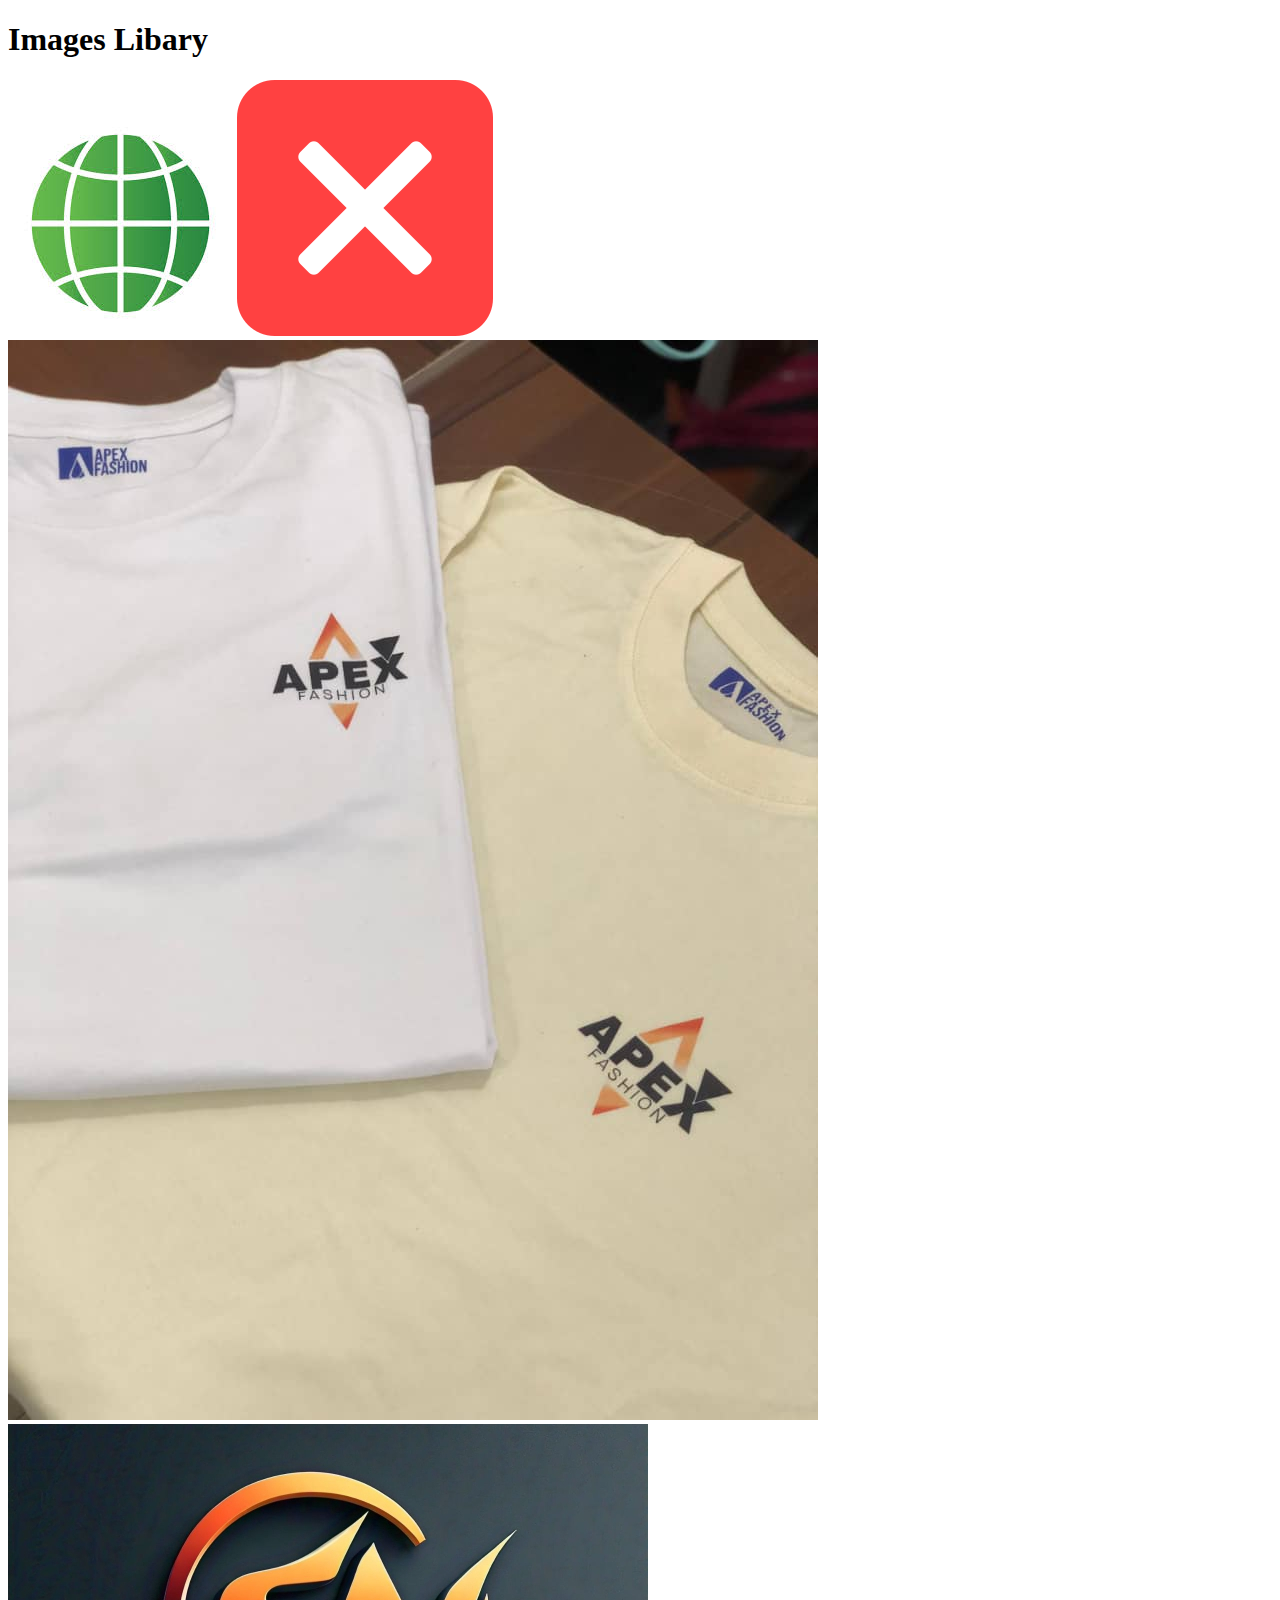
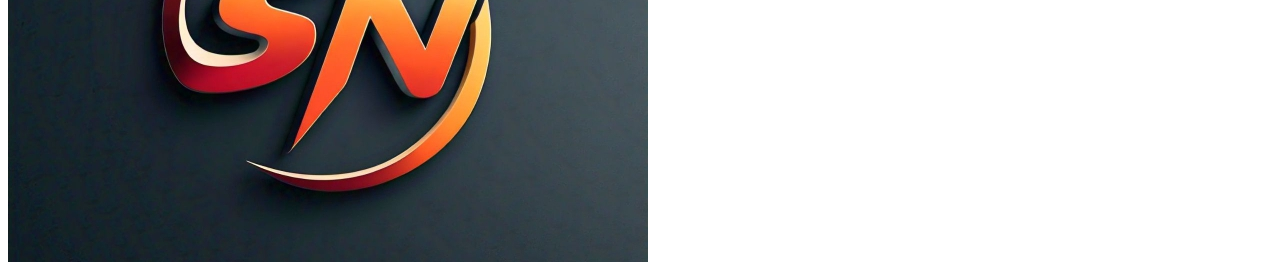
==== index.html @ 2c3d8dda "Update index.html" ====
<!DOCTYPE html>
<html lang="en">
<head>
  <meta charset="UTF-8">
  <meta name="viewport" content="width=device-width, initial-scale=1.0">
  <title>ShopNow Images Libary</title>
  <link rel="stylesheet" href="./style.css">
</head>
<body>
  <h1>Images Libary</h1>
  <img src="download (1).jpeg">
  <img src="close.png">
  <img src="apex1.jpg">
  <img src="IMG-20241201-WA0053_1.jpg">
</body>
</html>
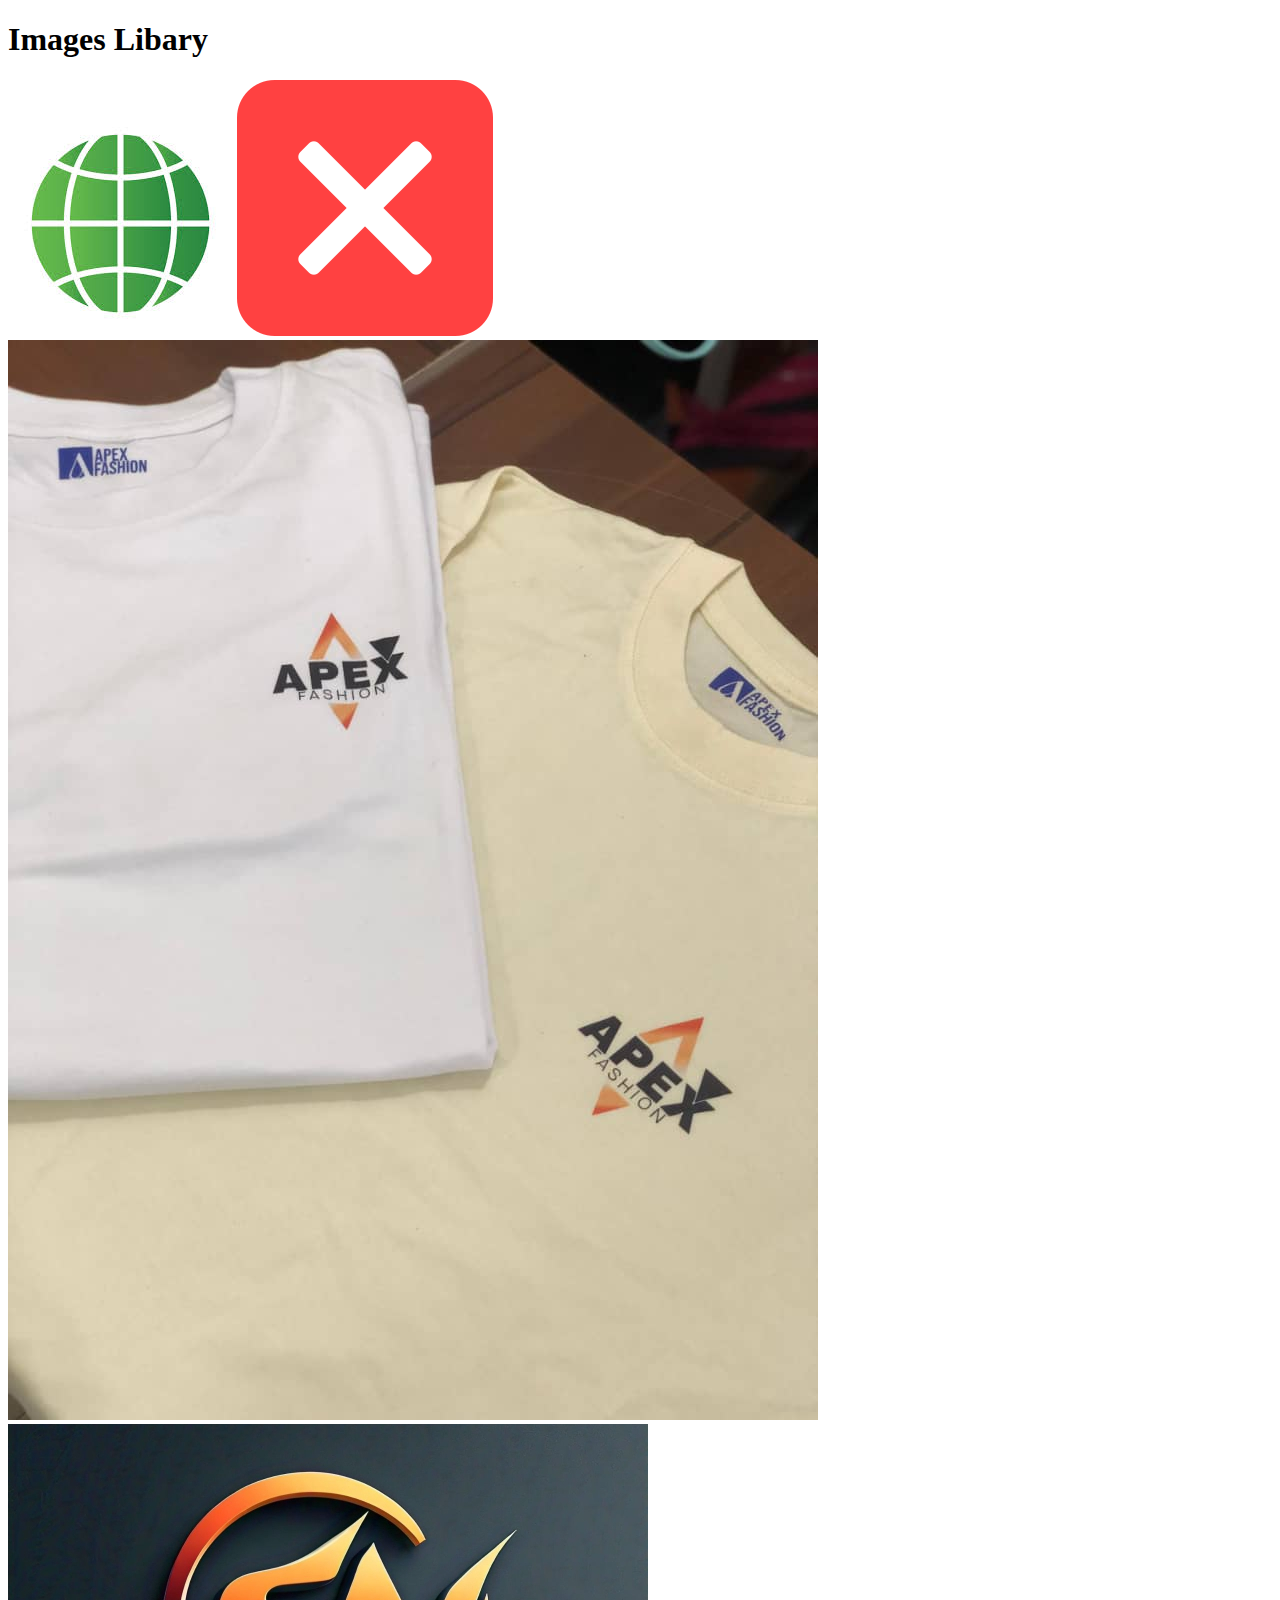
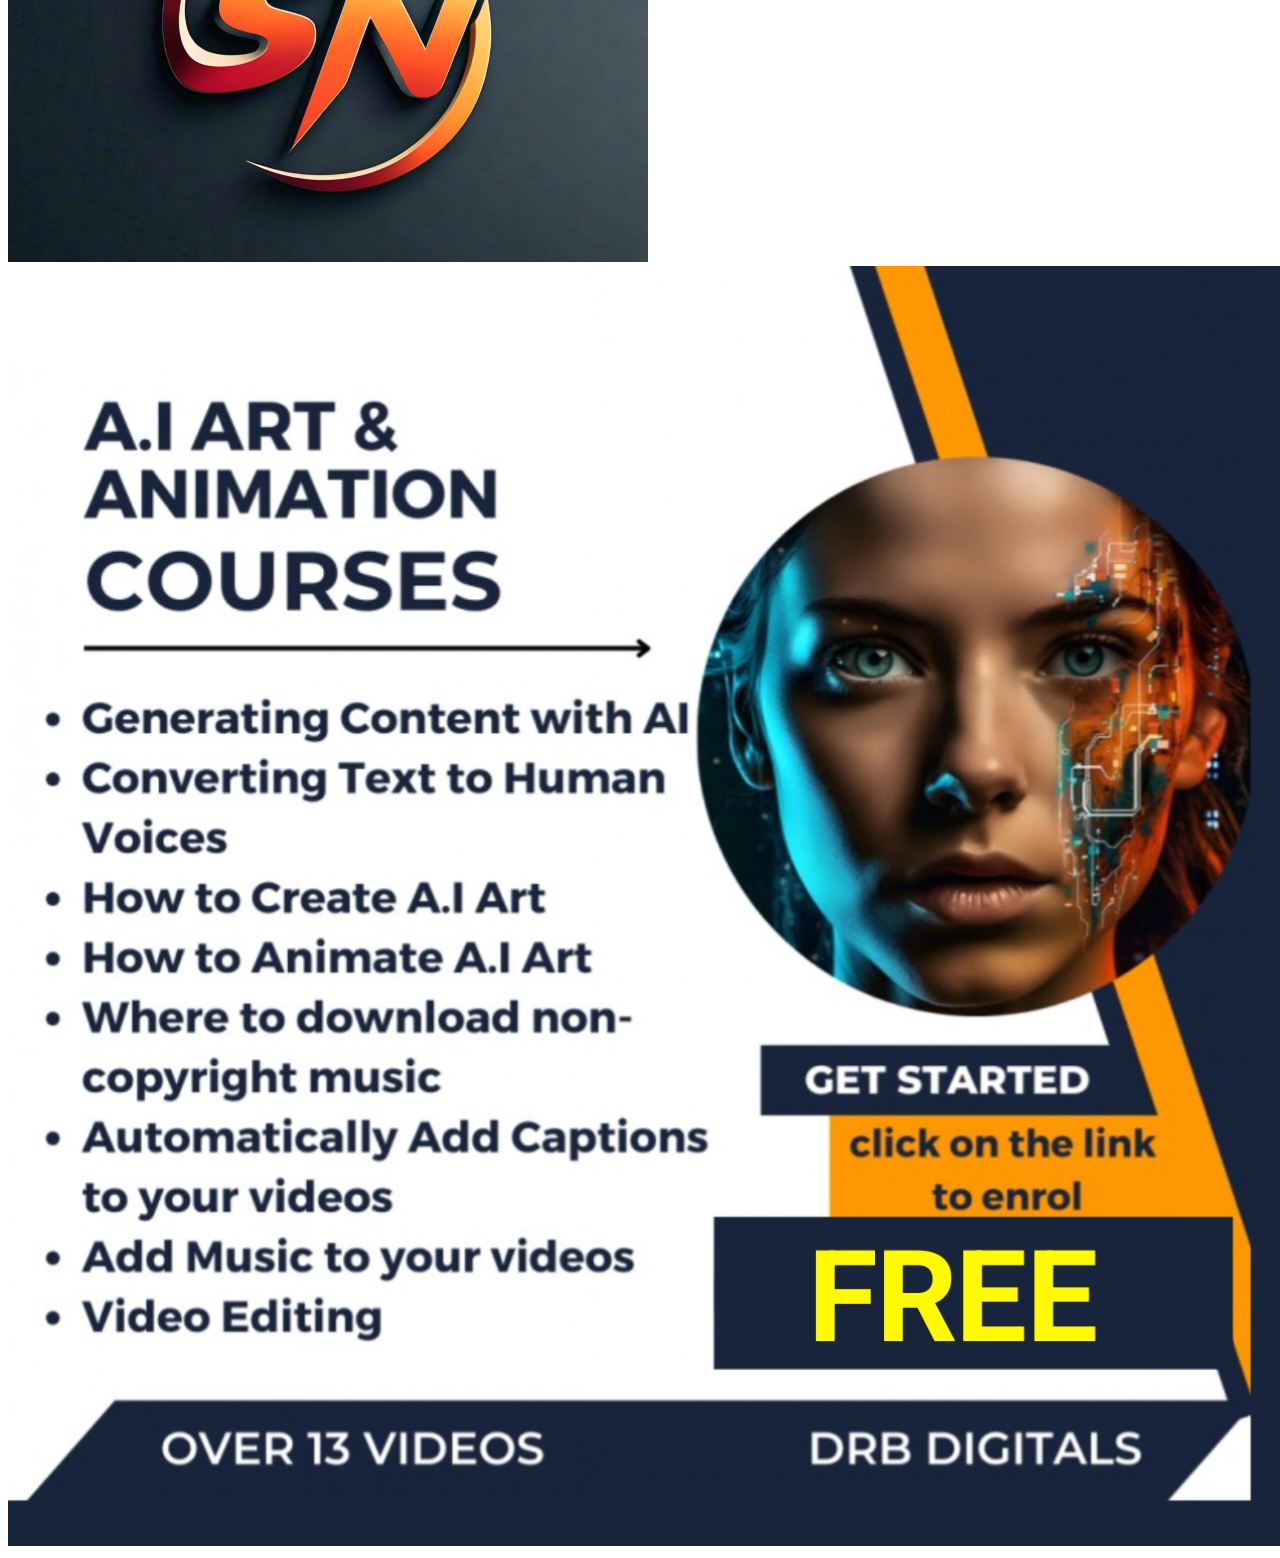
==== commit 6933be5b: "Update index.html" ====
--- a/index.html
+++ b/index.html
@@ -12,5 +12,6 @@
   <img src="close.png">
   <img src="apex1.jpg">
   <img src="IMG-20241201-WA0053_1.jpg">
+  <img src="ai-course.jpg">
 </body>
 </html>
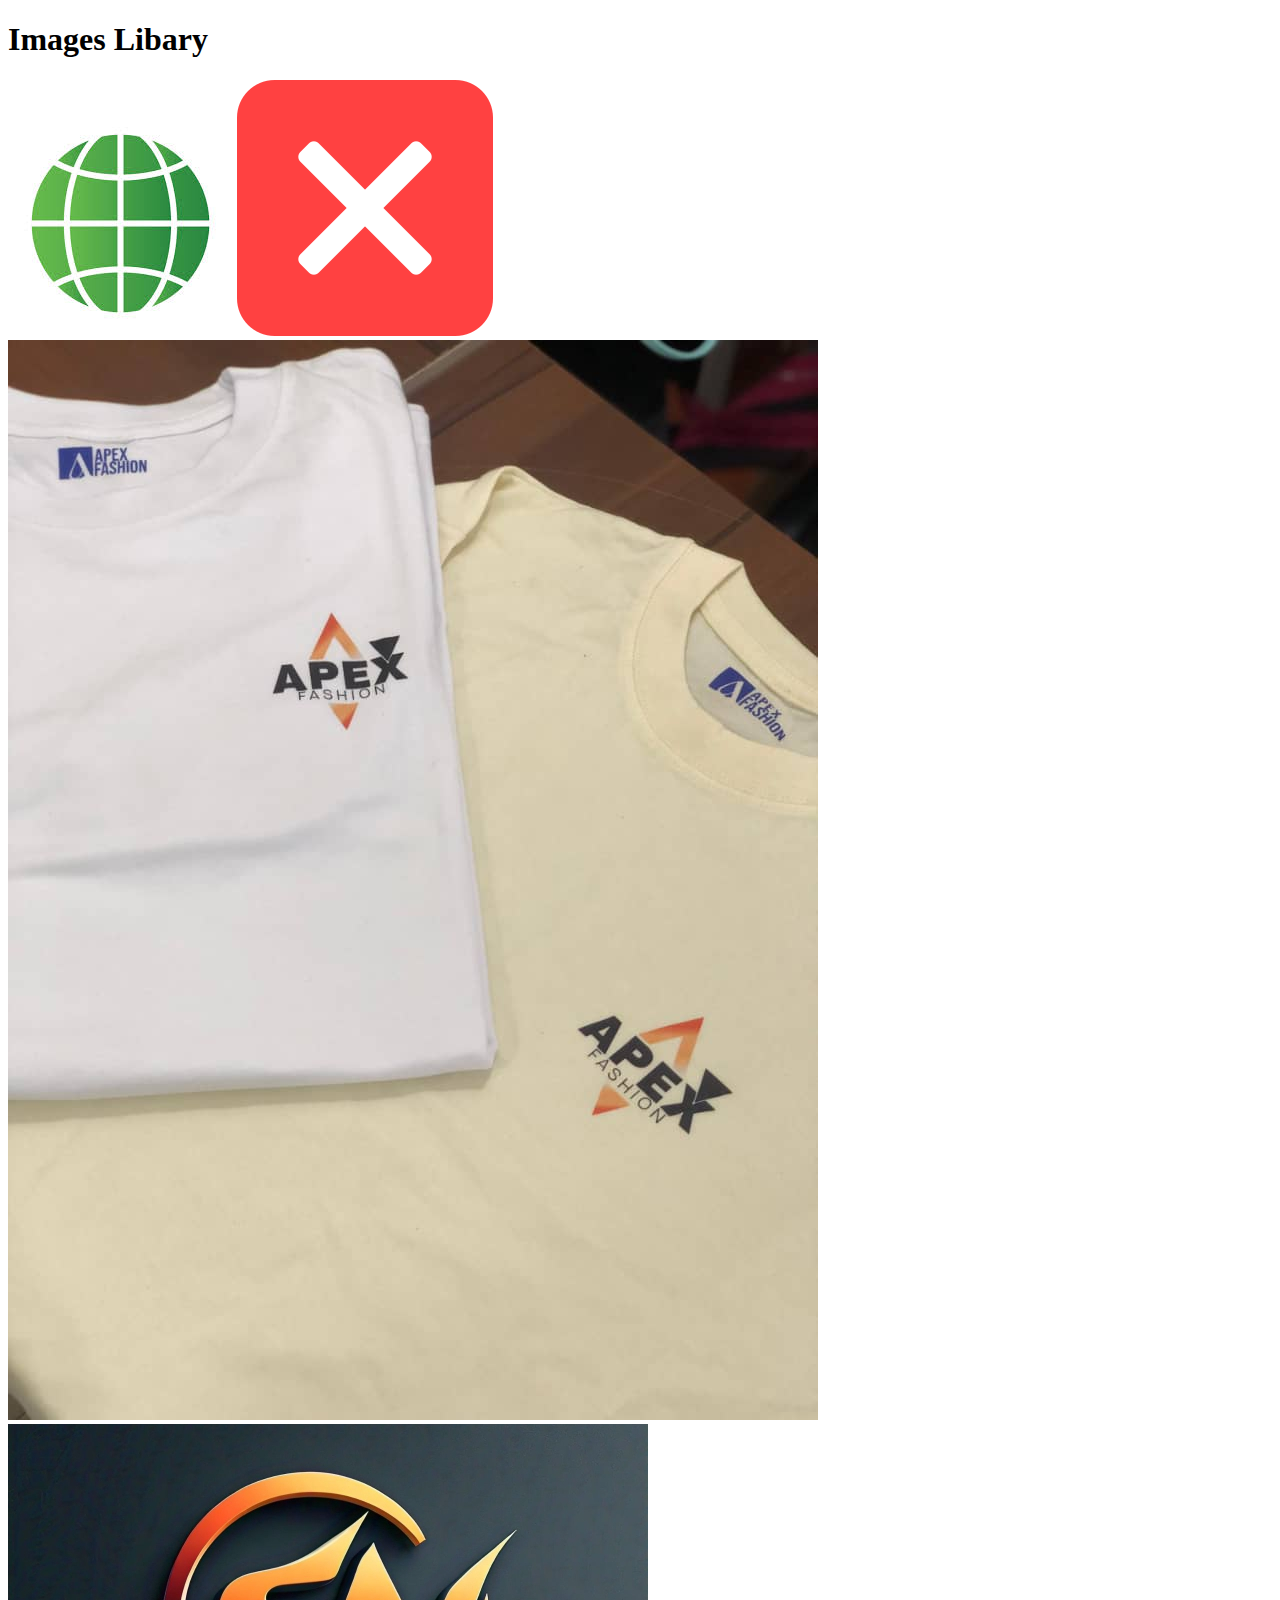
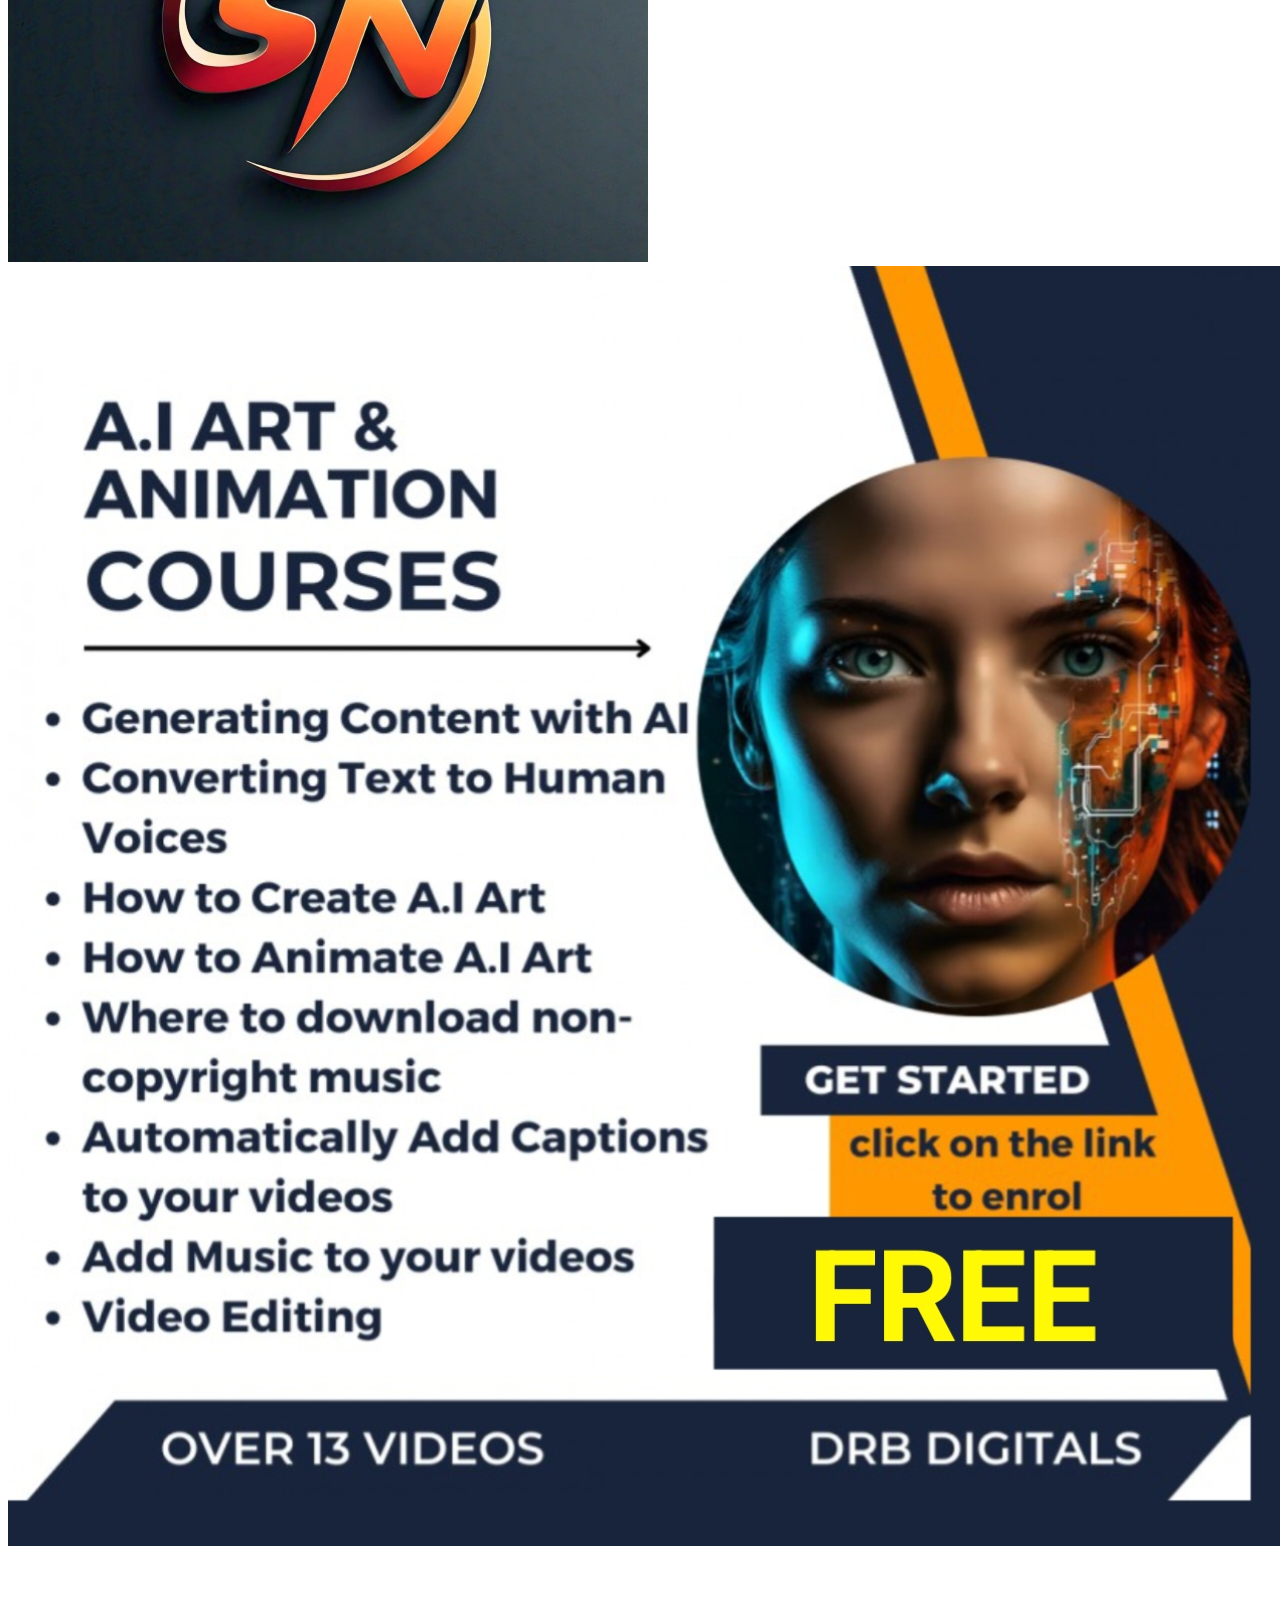
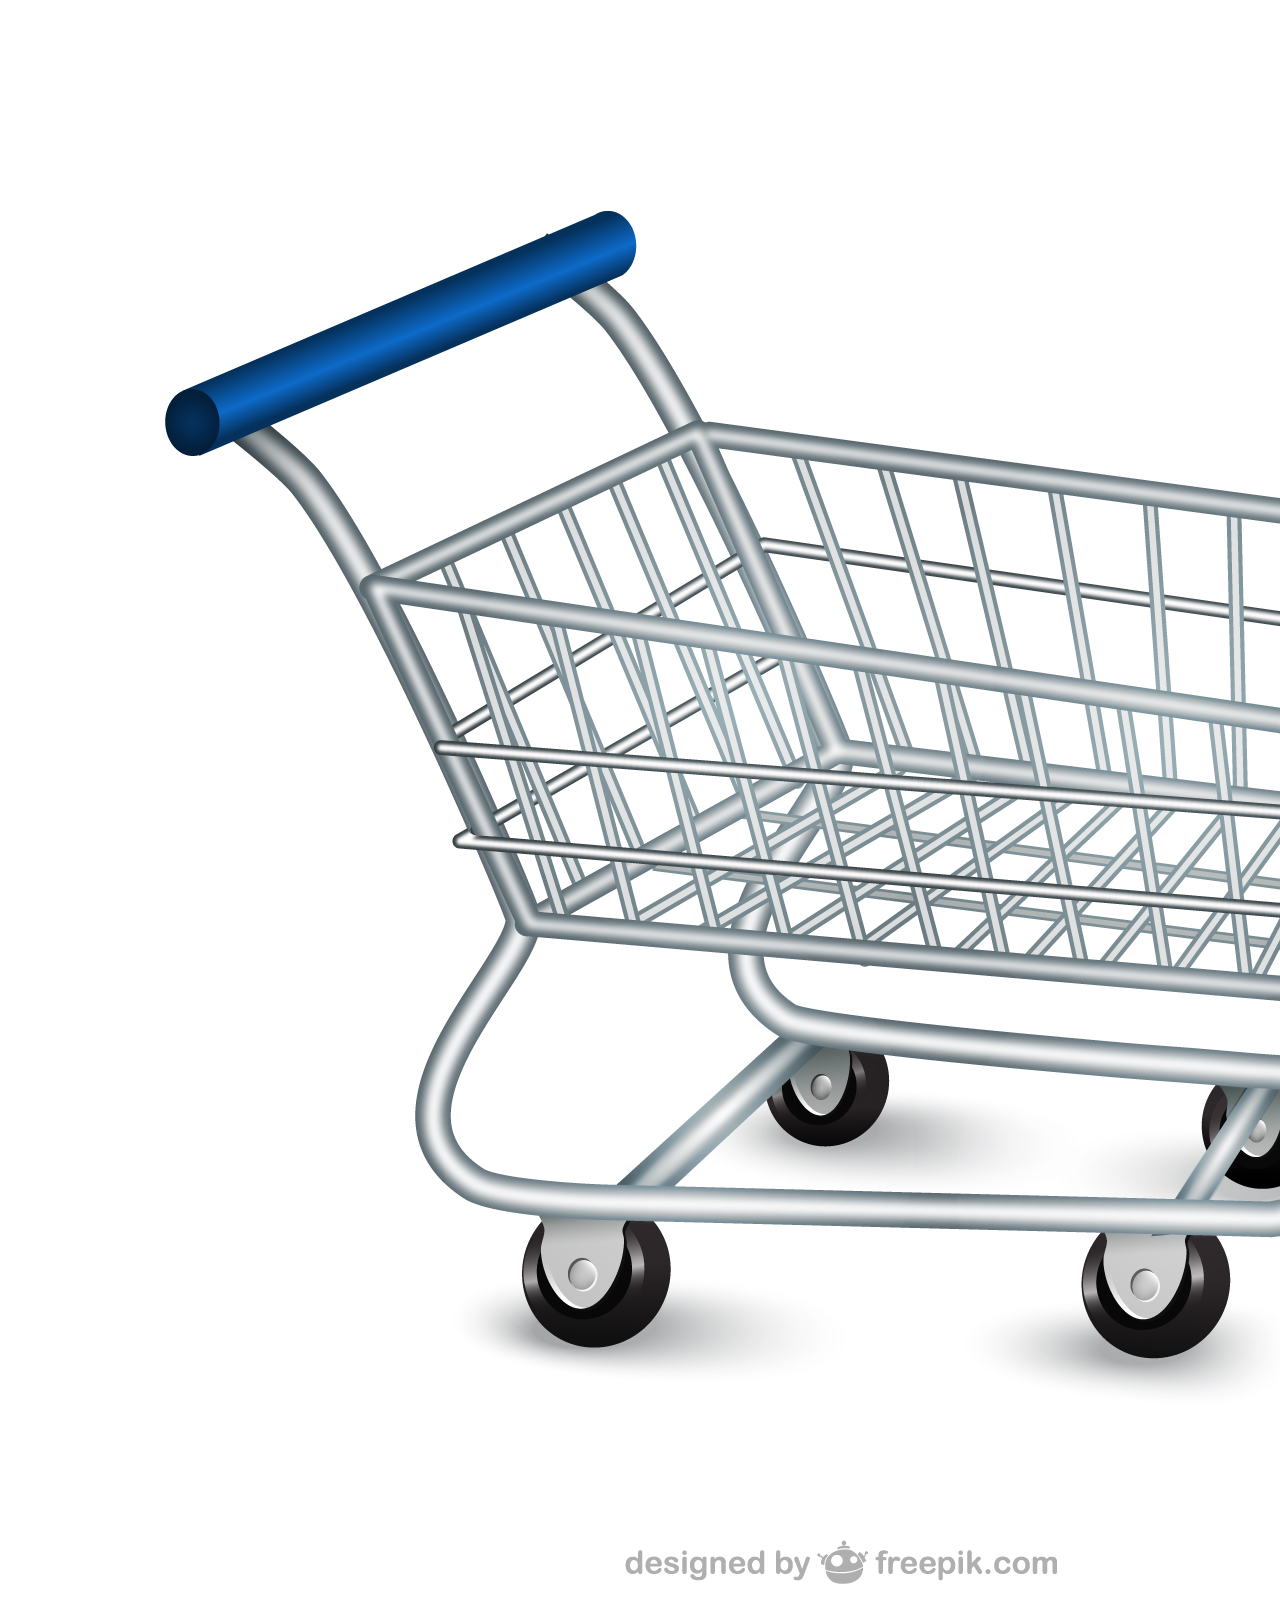
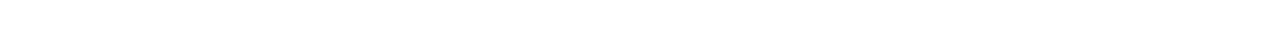
==== commit 344cc8b2: "Update index.html" ====
--- a/index.html
+++ b/index.html
@@ -13,5 +13,6 @@
   <img src="apex1.jpg">
   <img src="IMG-20241201-WA0053_1.jpg">
   <img src="ai-course.jpg">
+  <img src="cart.jpg">
 </body>
 </html>
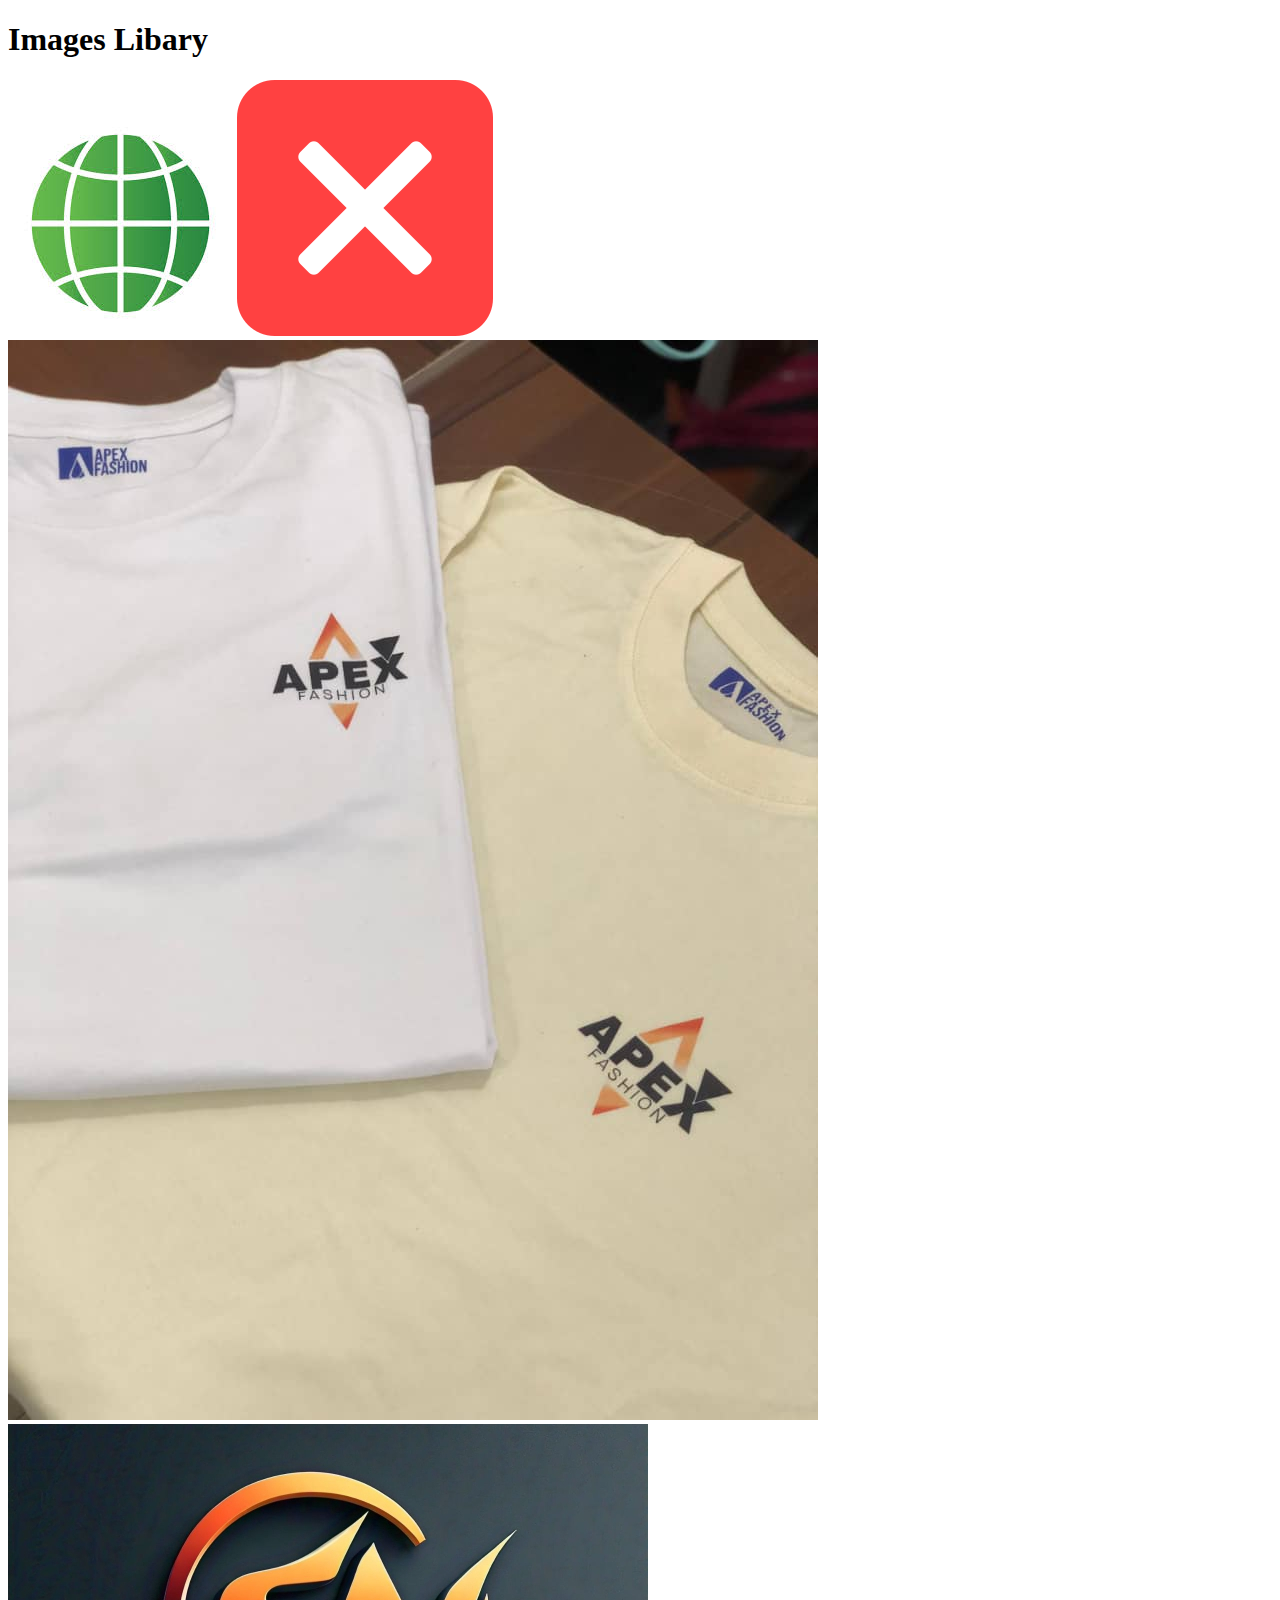
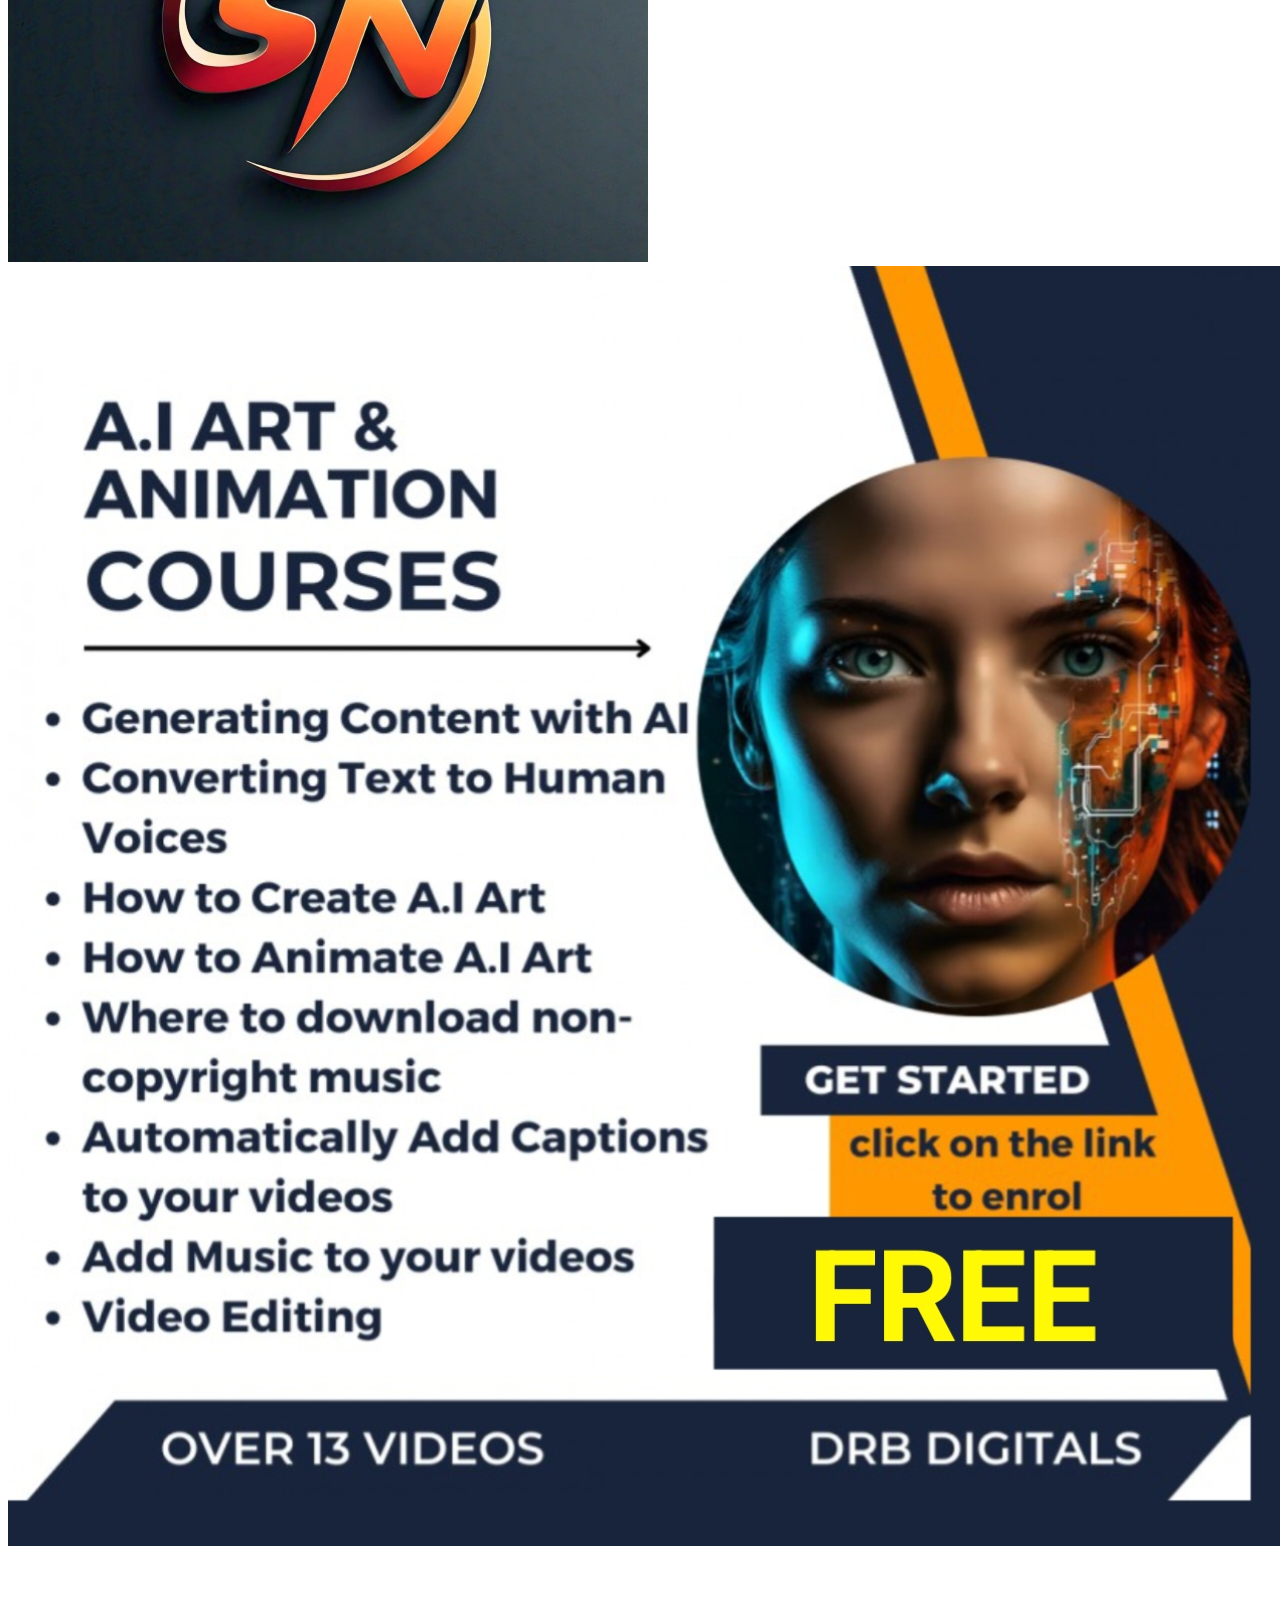
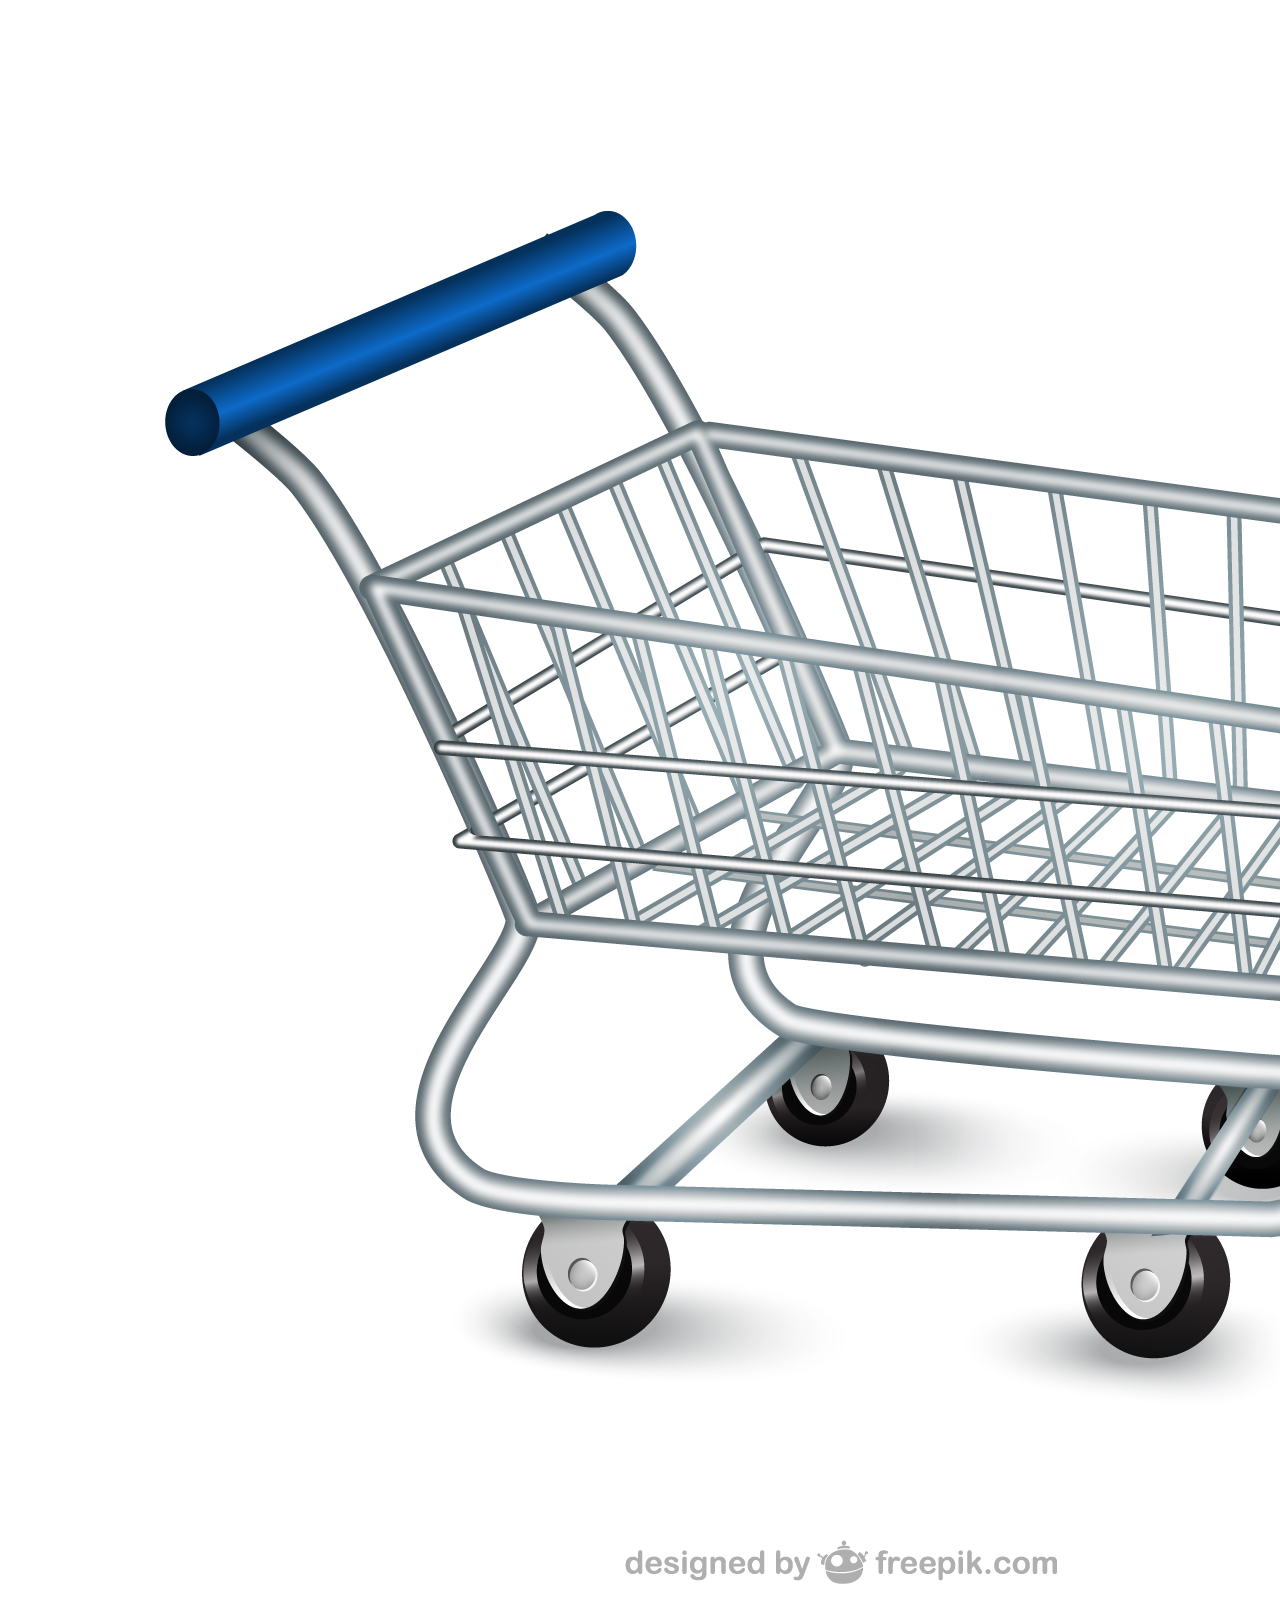
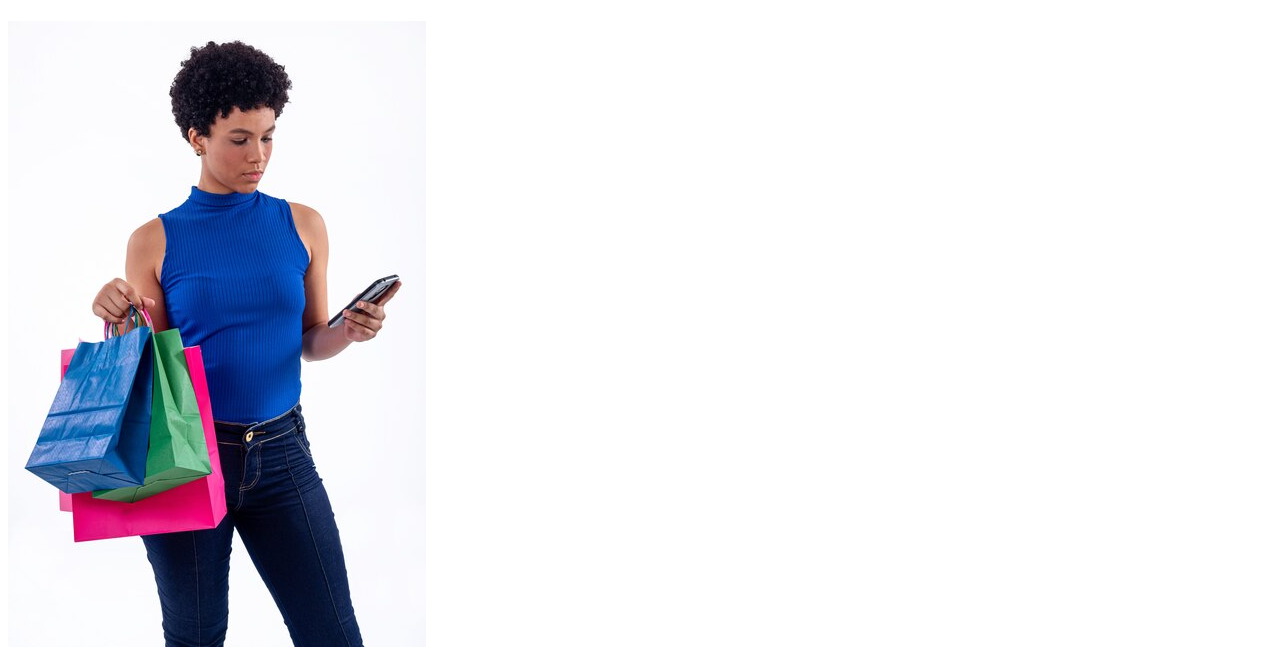
==== commit 38c80e06: "Update index.html" ====
--- a/index.html
+++ b/index.html
@@ -14,5 +14,6 @@
   <img src="IMG-20241201-WA0053_1.jpg">
   <img src="ai-course.jpg">
   <img src="cart.jpg">
+  <img src="heroimg.jpg">
 </body>
 </html>
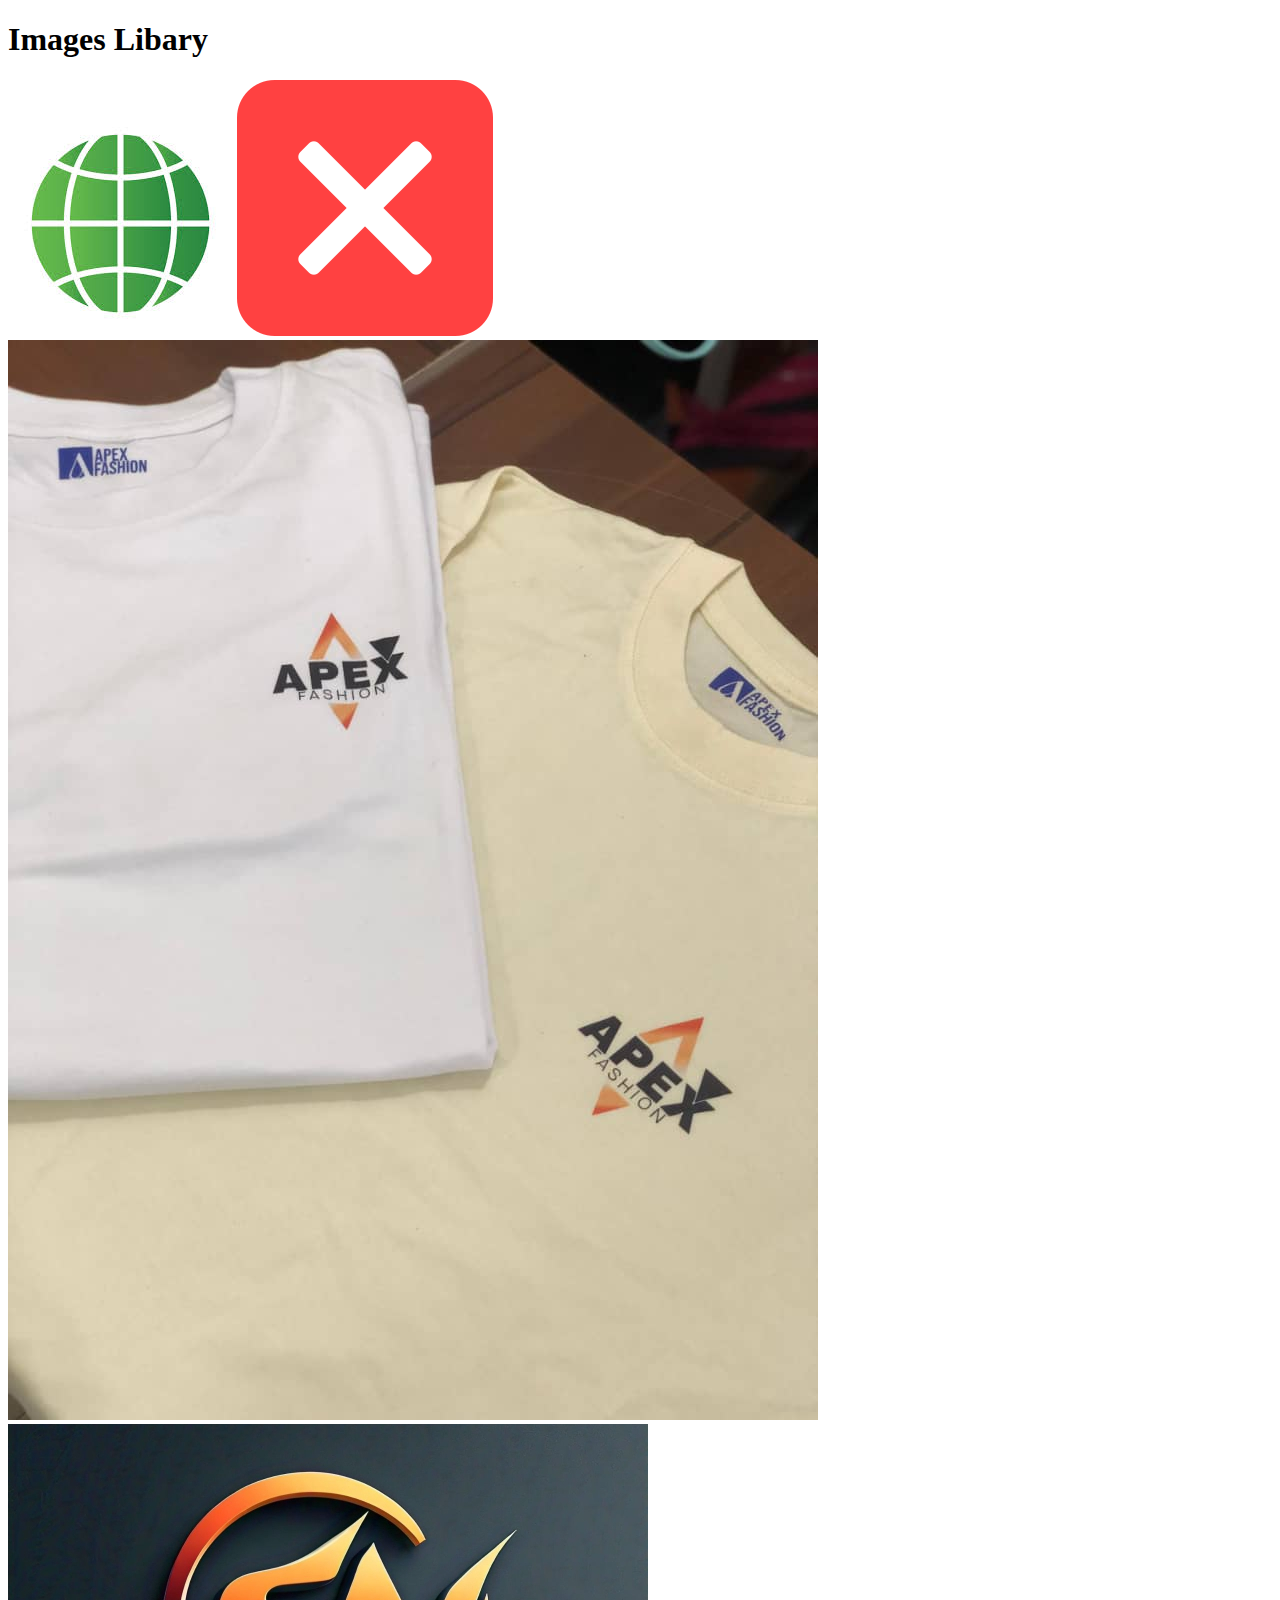
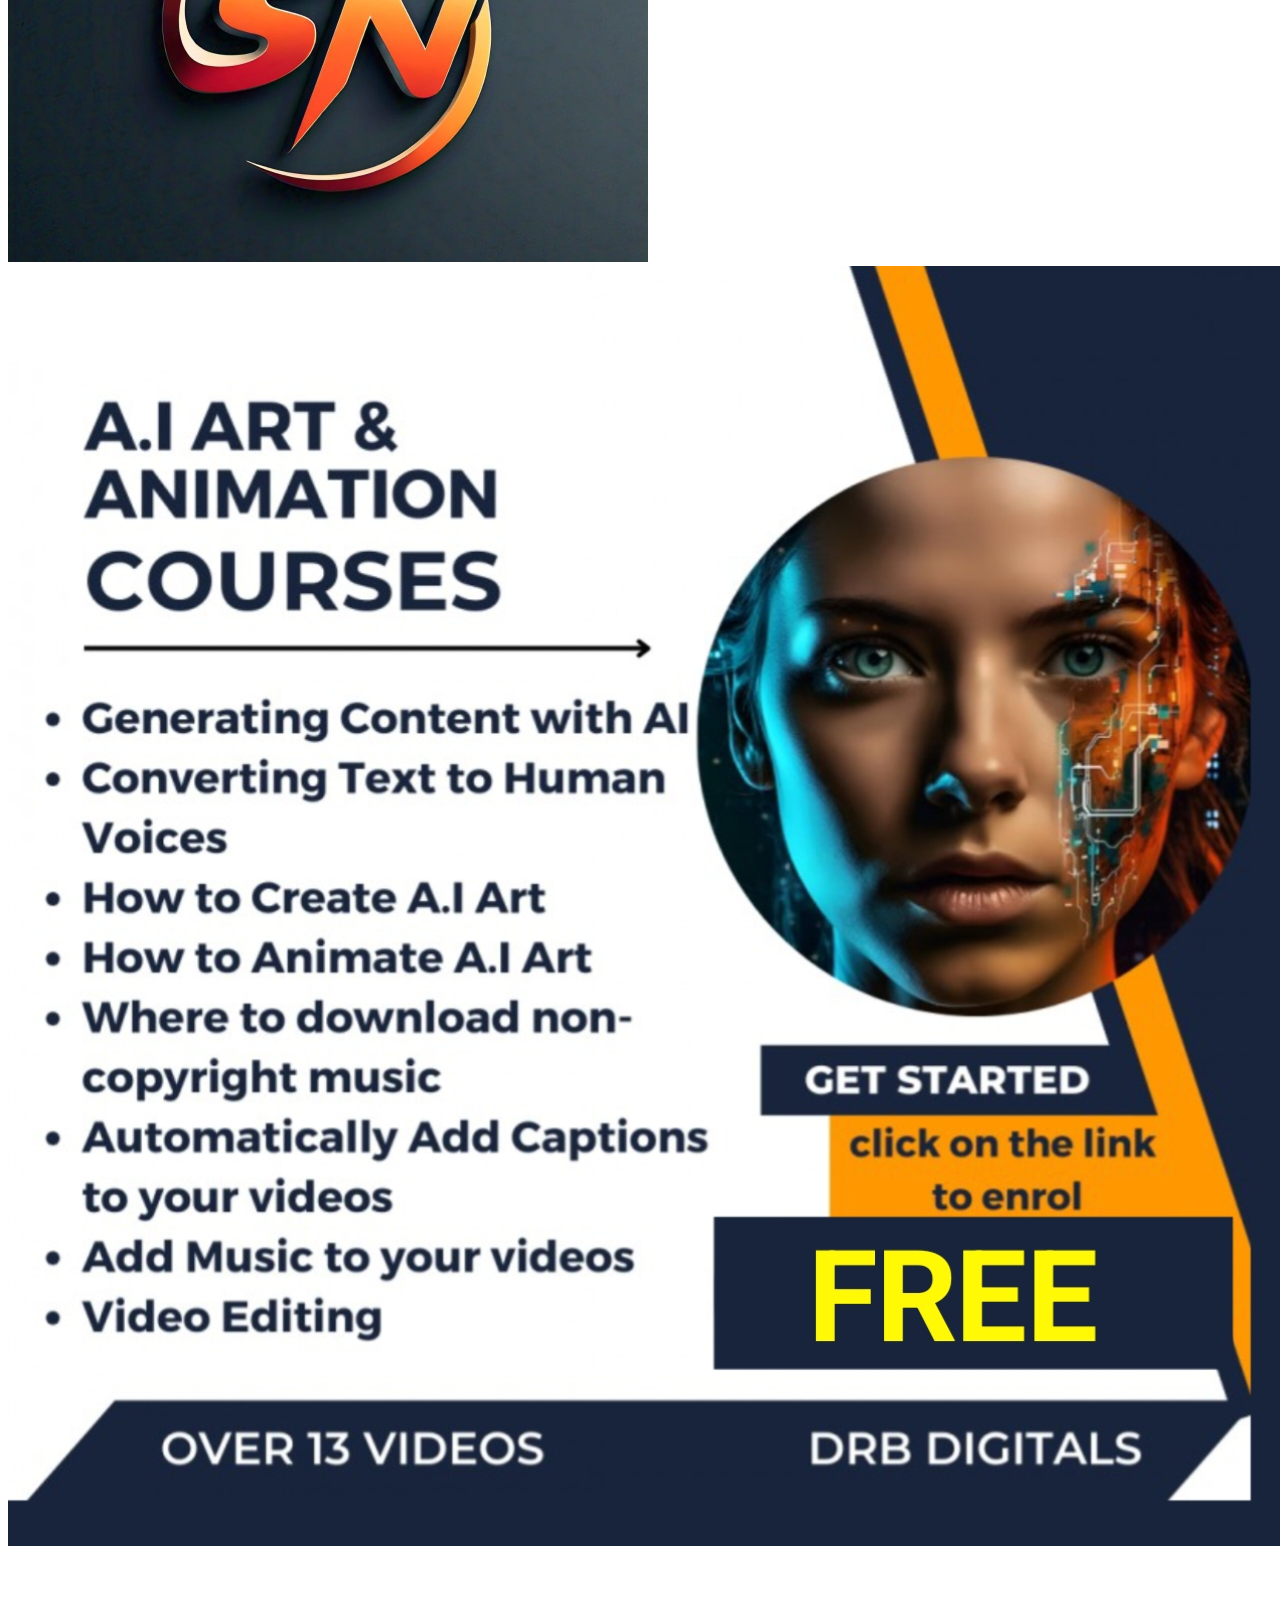
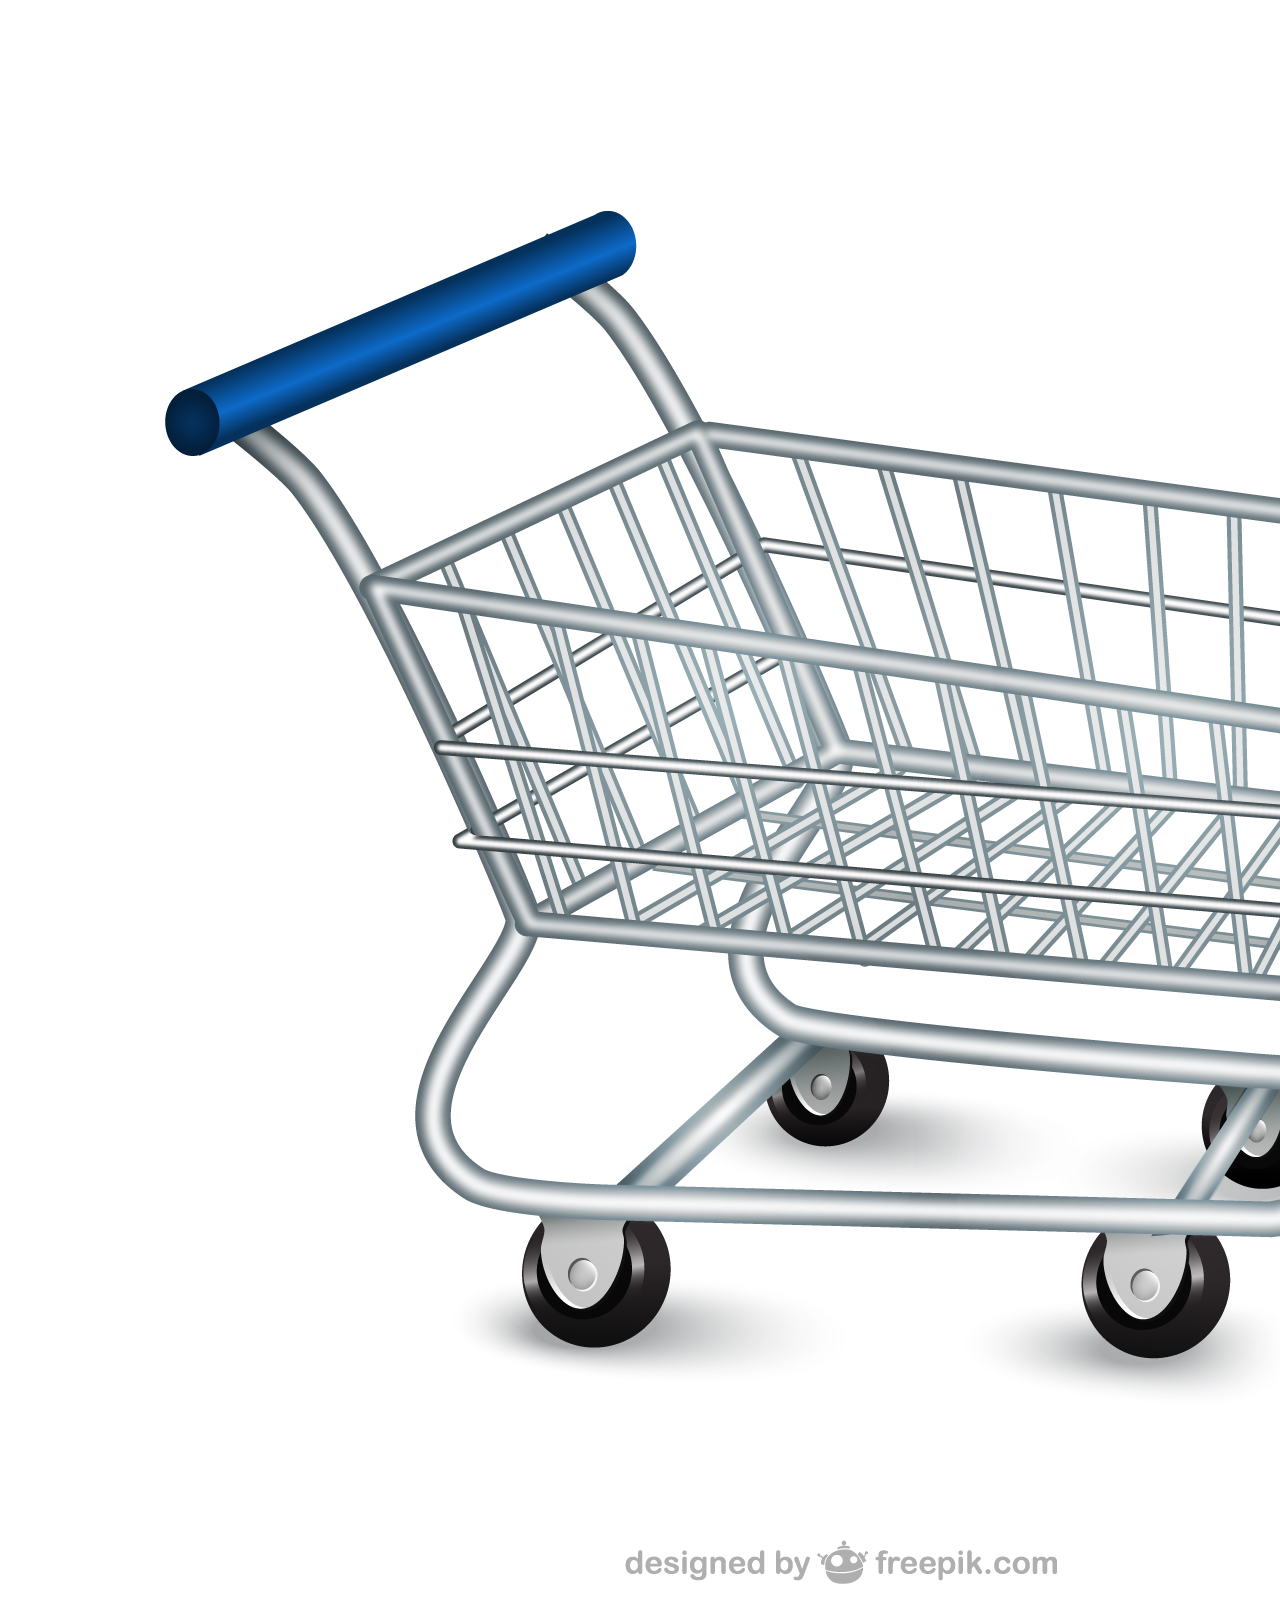
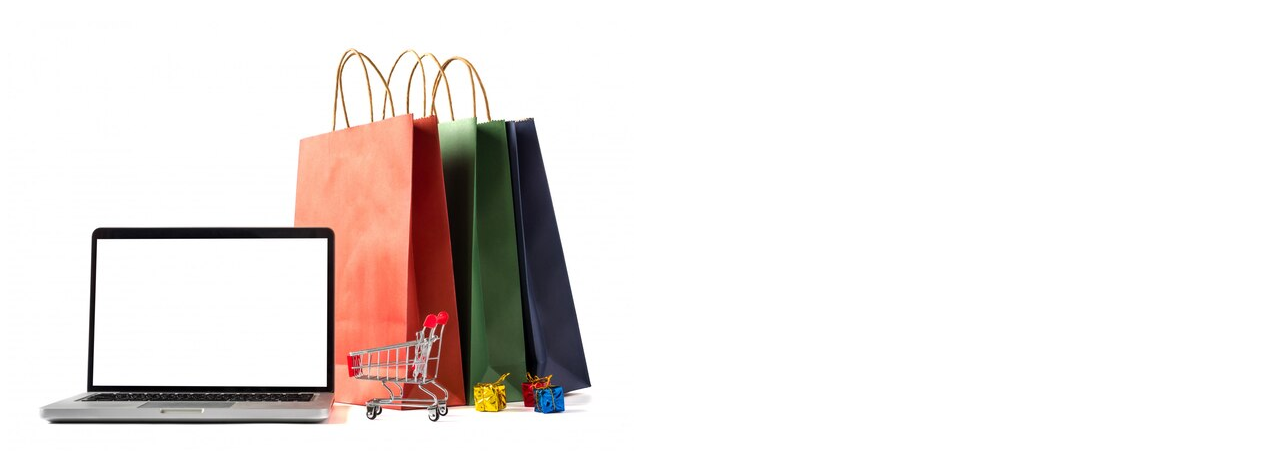
==== commit 21c83788: "Update index.html" ====
--- a/index.html
+++ b/index.html
@@ -14,6 +14,6 @@
   <img src="IMG-20241201-WA0053_1.jpg">
   <img src="ai-course.jpg">
   <img src="cart.jpg">
-  <img src="heroimg.jpg">
+  <img src="heroimgg.jpg">
 </body>
 </html>
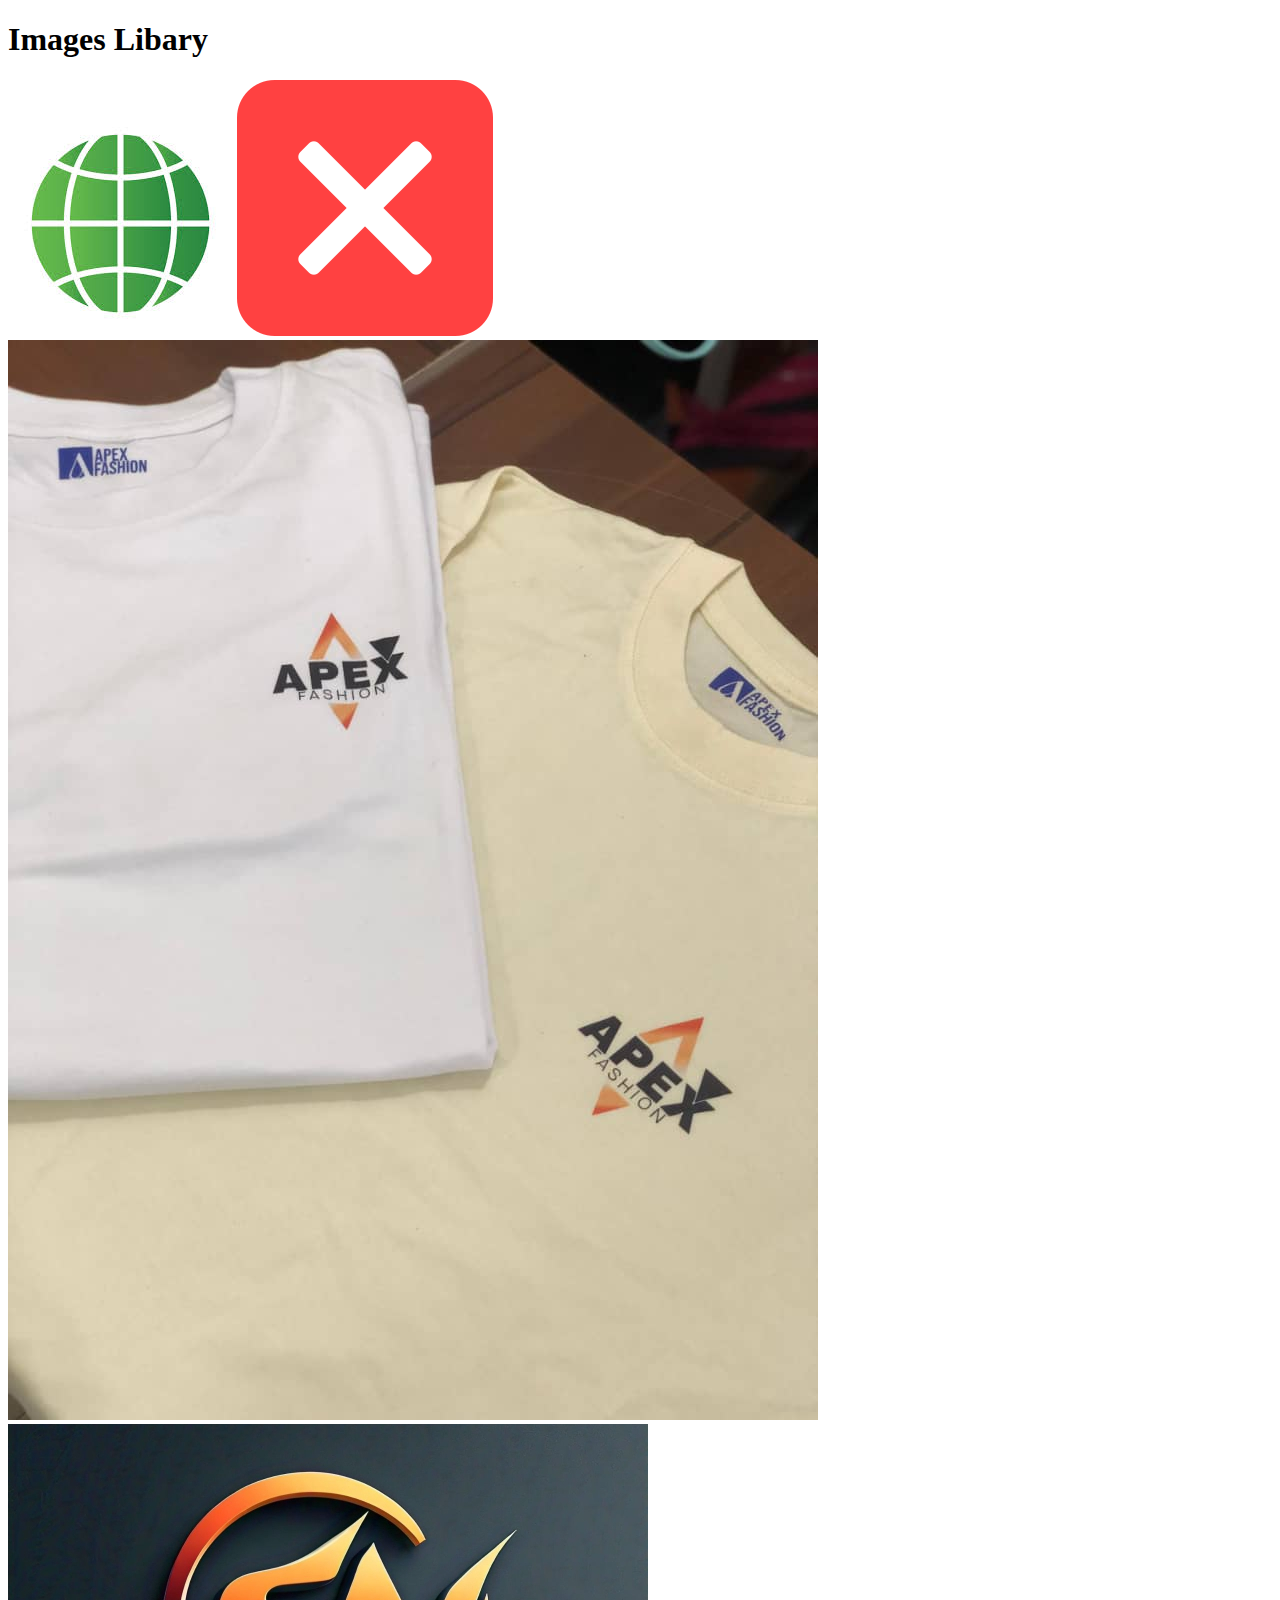
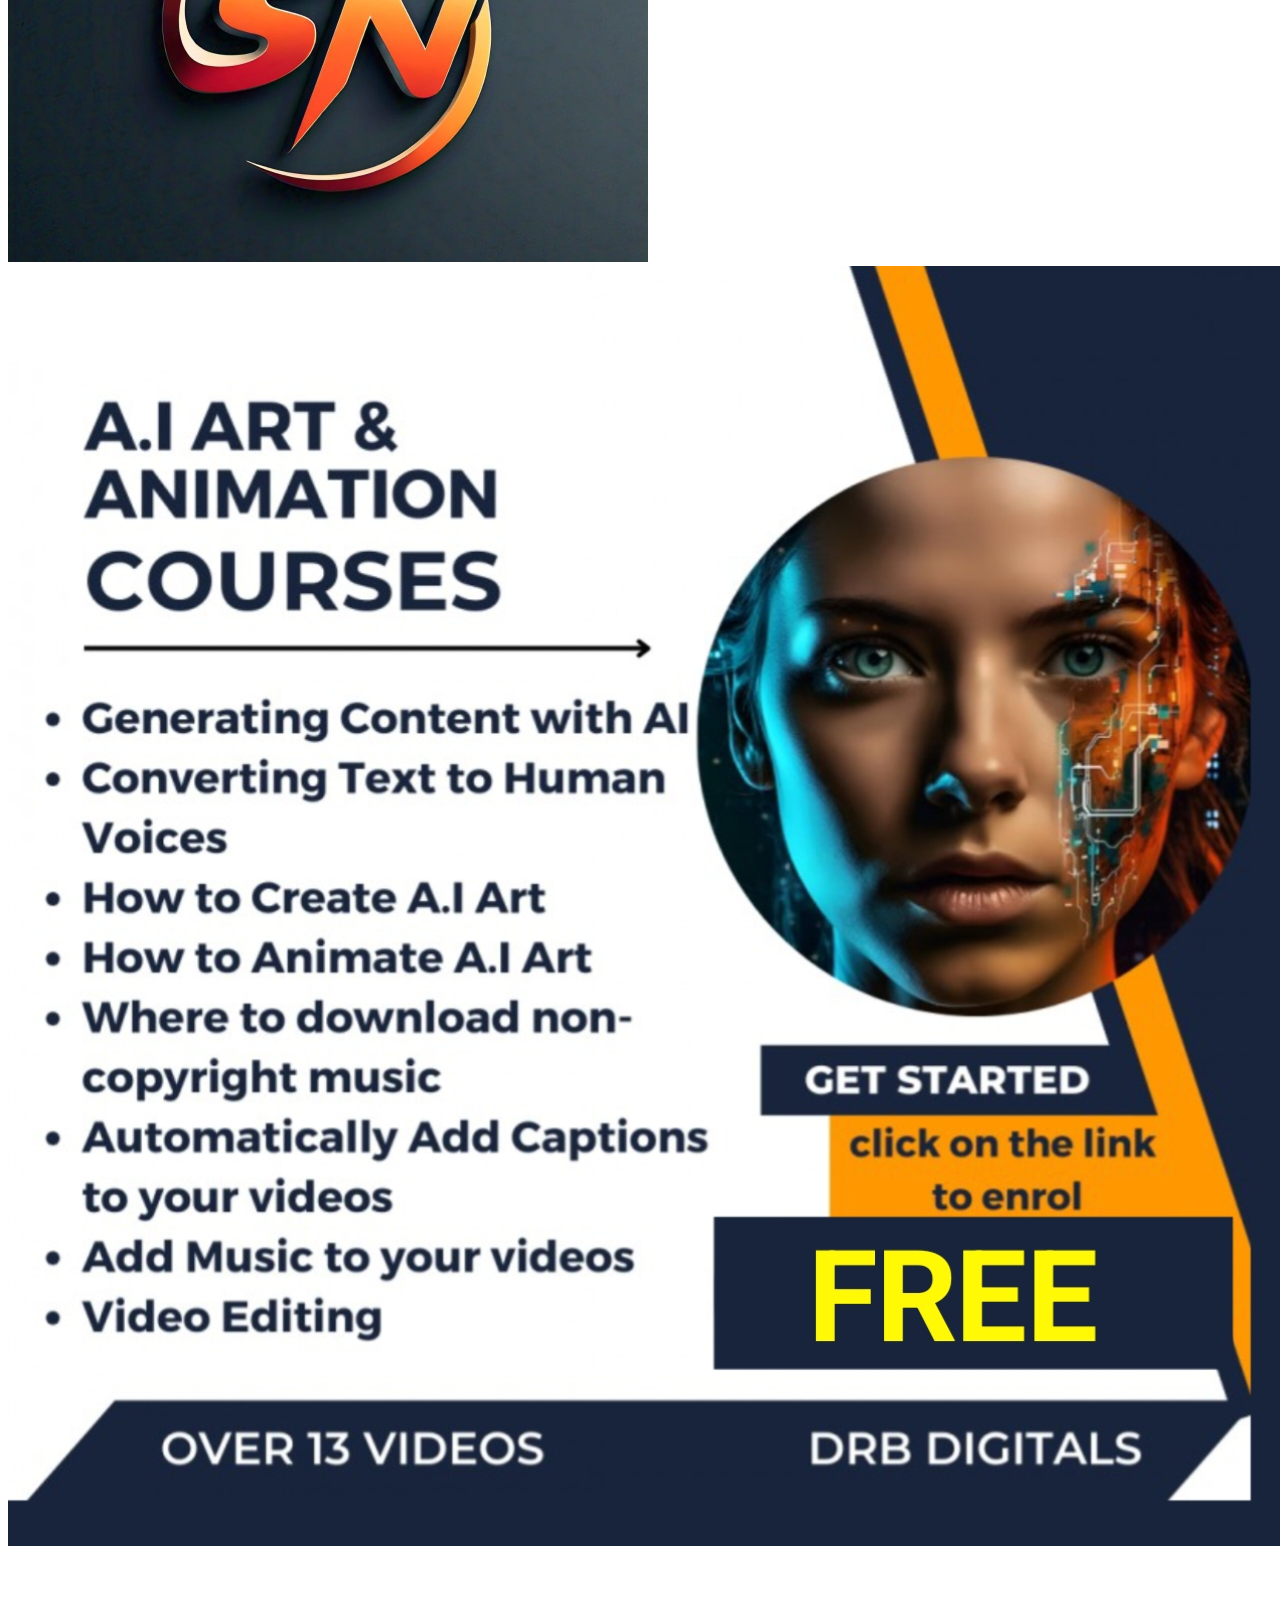
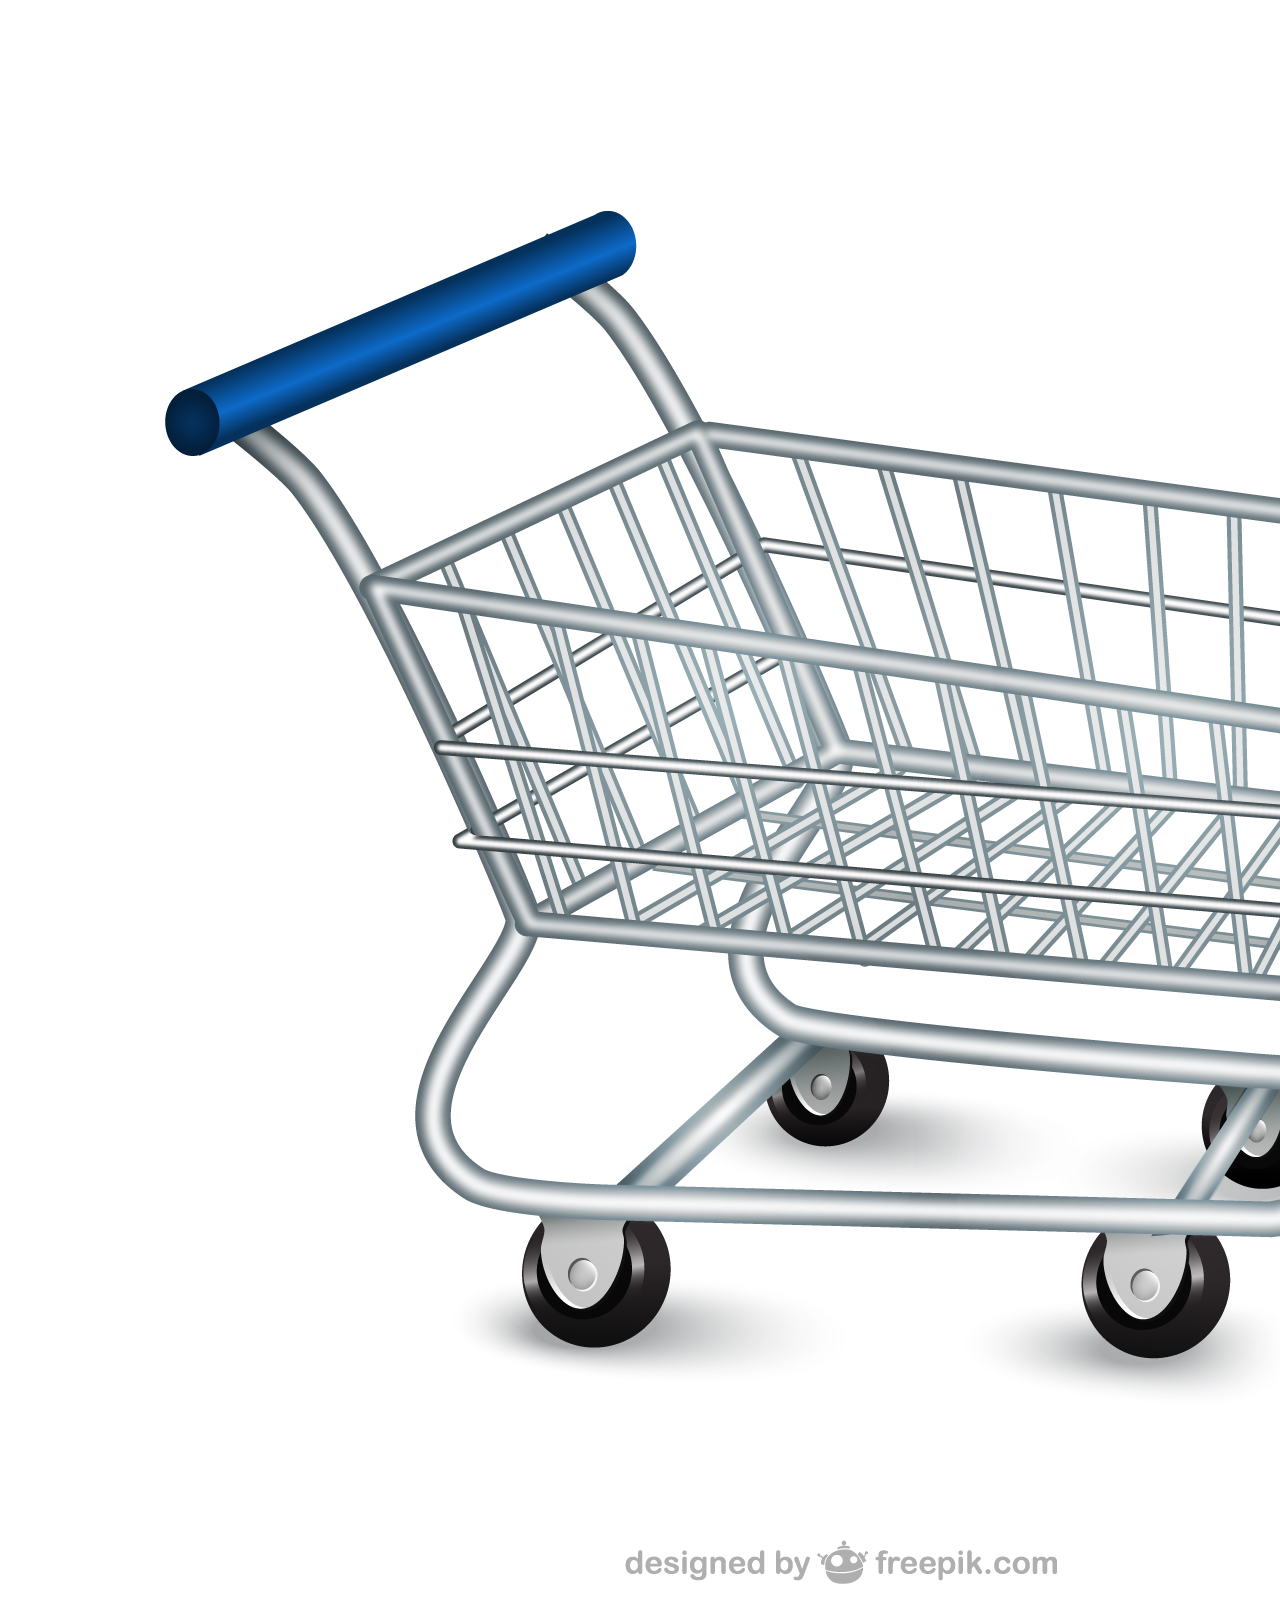
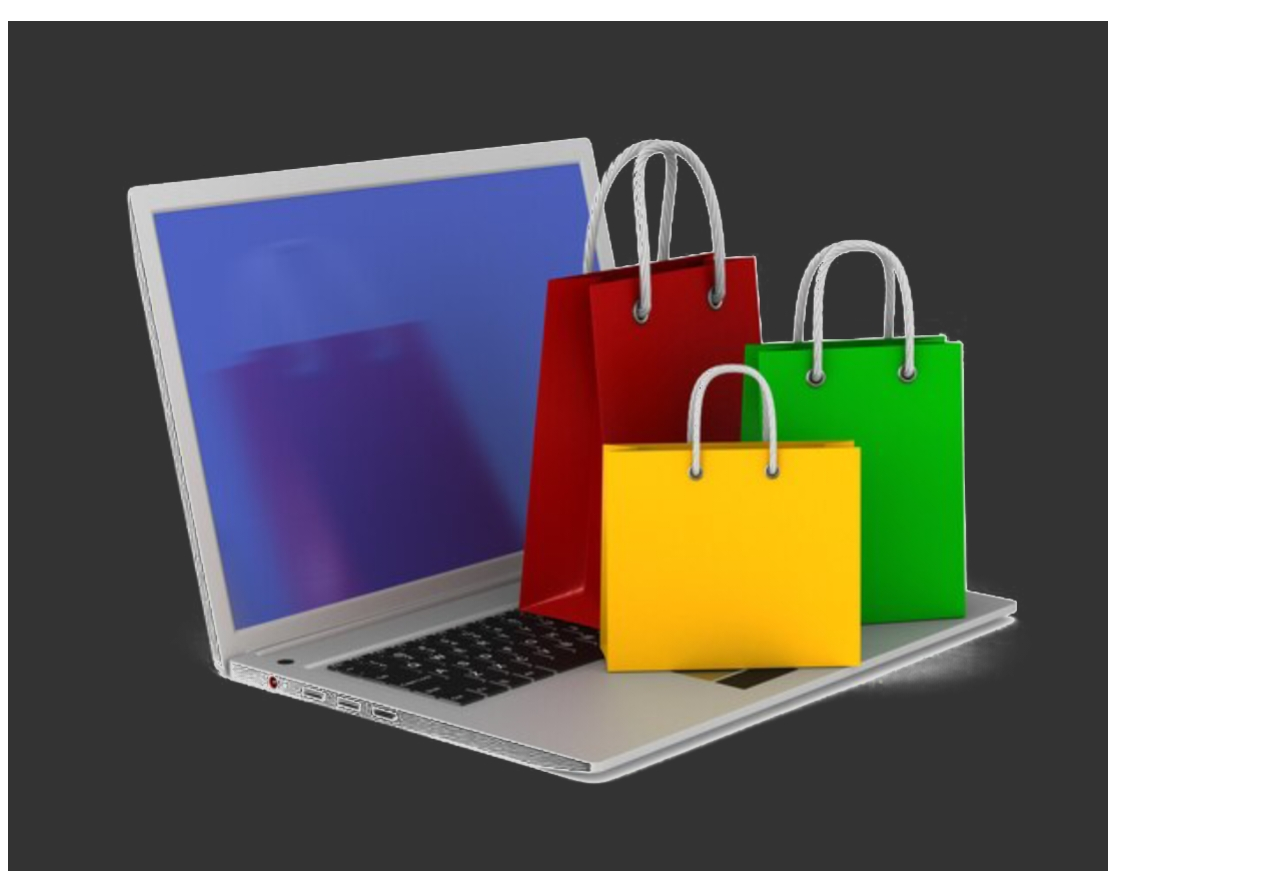
==== commit 731ae9a4: "Update index.html" ====
--- a/index.html
+++ b/index.html
@@ -14,6 +14,6 @@
   <img src="IMG-20241201-WA0053_1.jpg">
   <img src="ai-course.jpg">
   <img src="cart.jpg">
-  <img src="heroimgg.jpg">
+  <img src="headerimg.jpg">
 </body>
 </html>
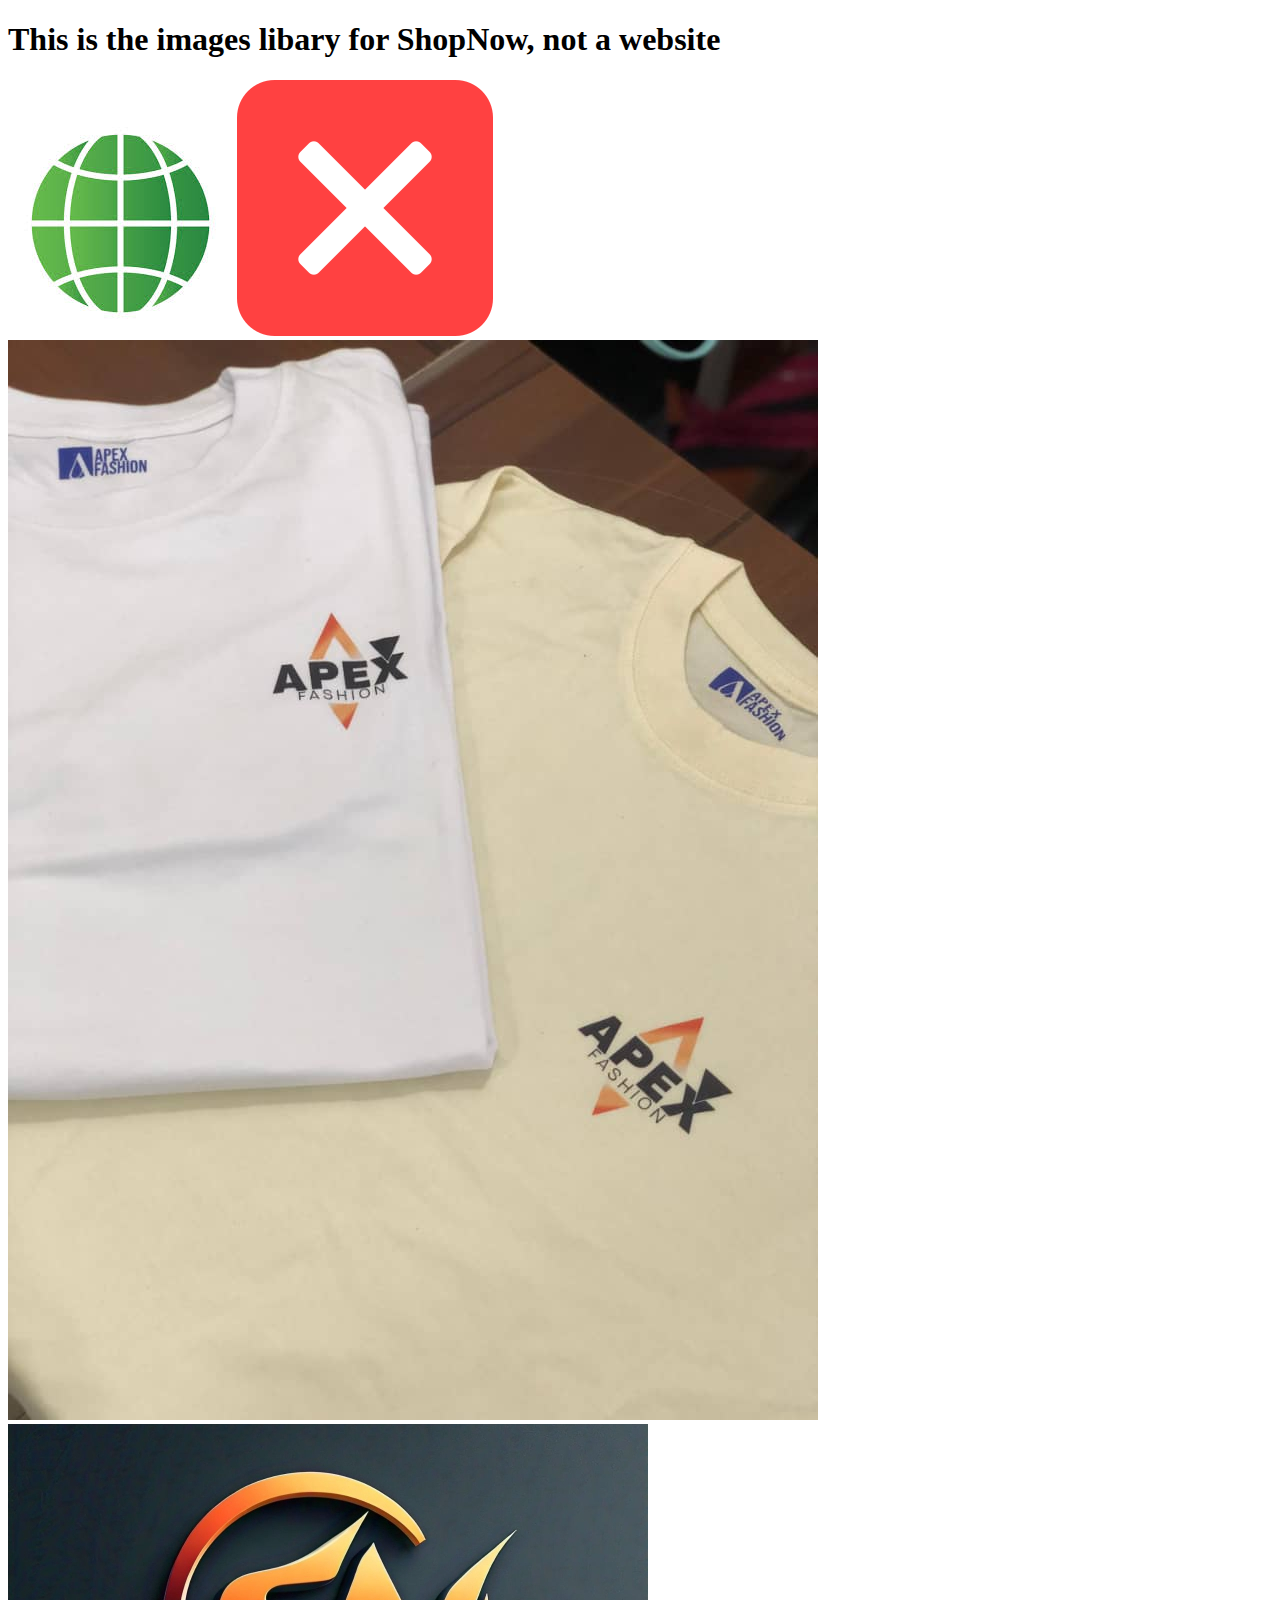
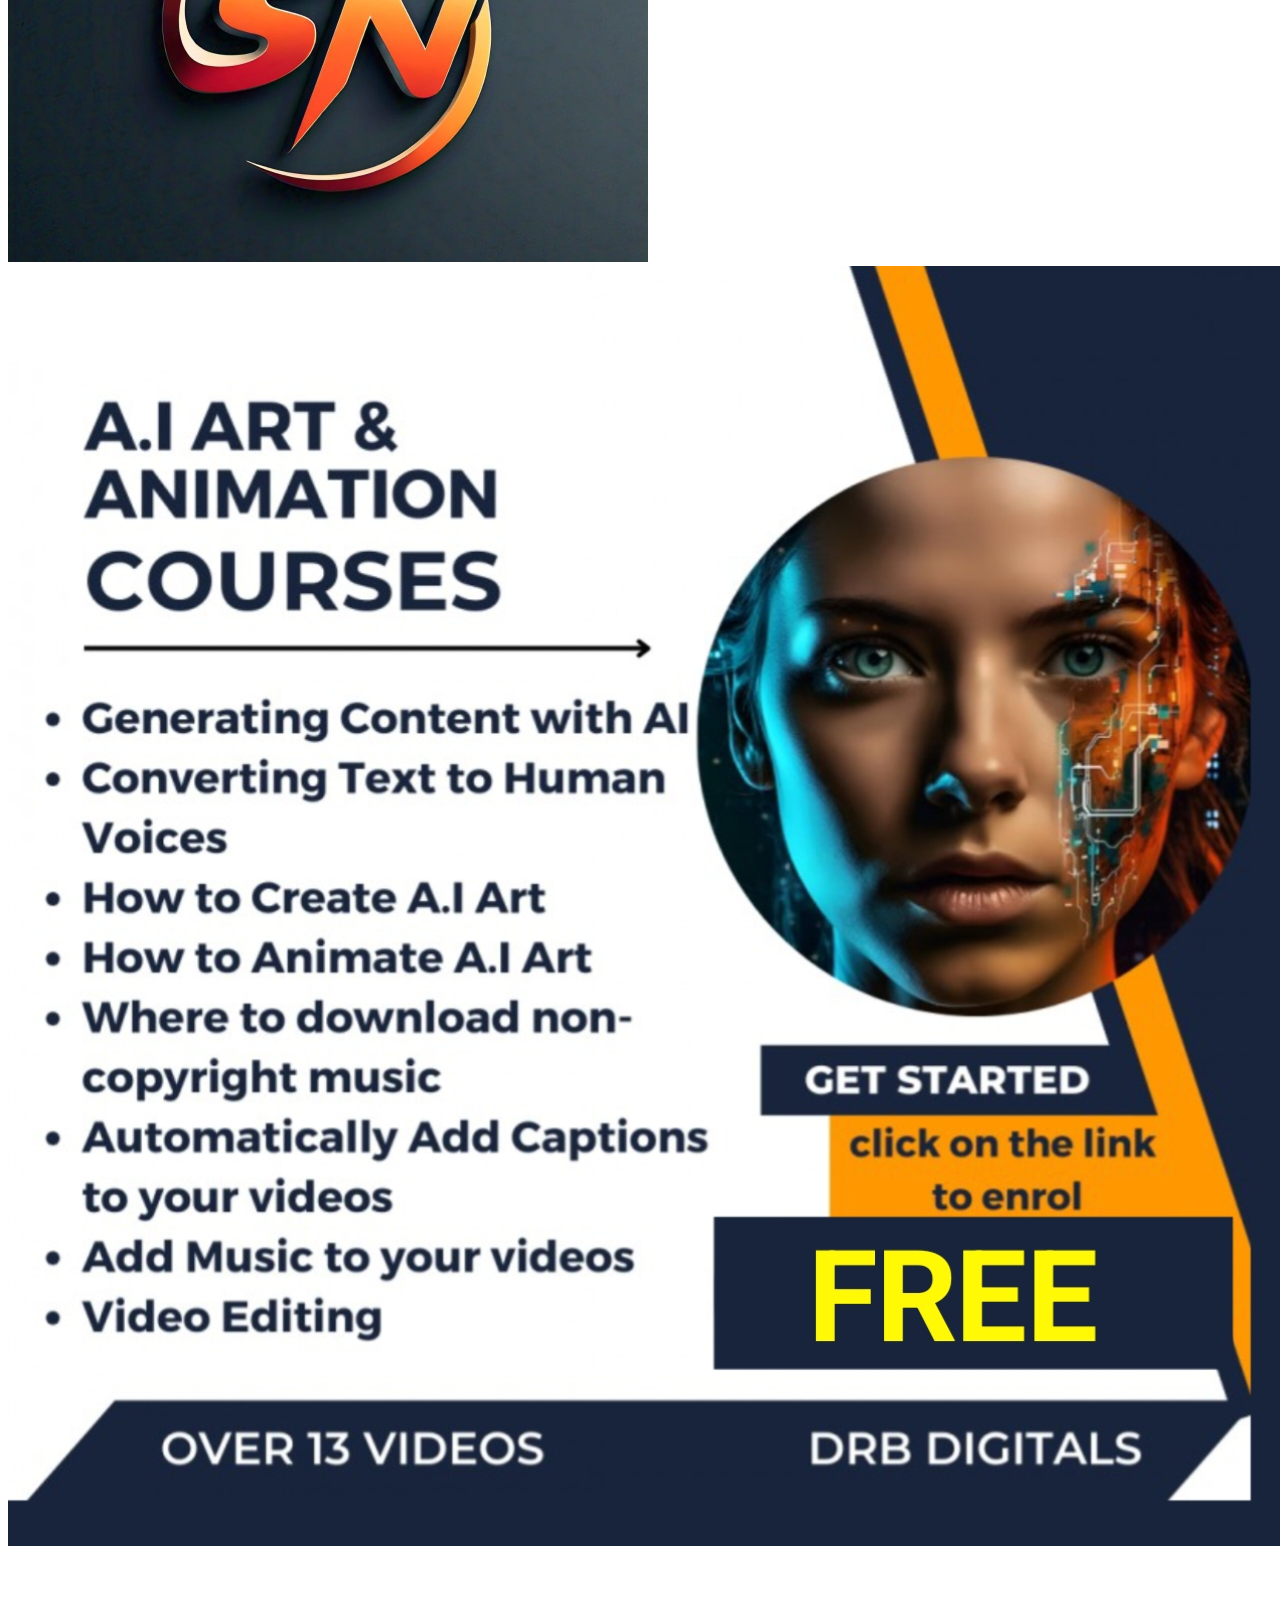
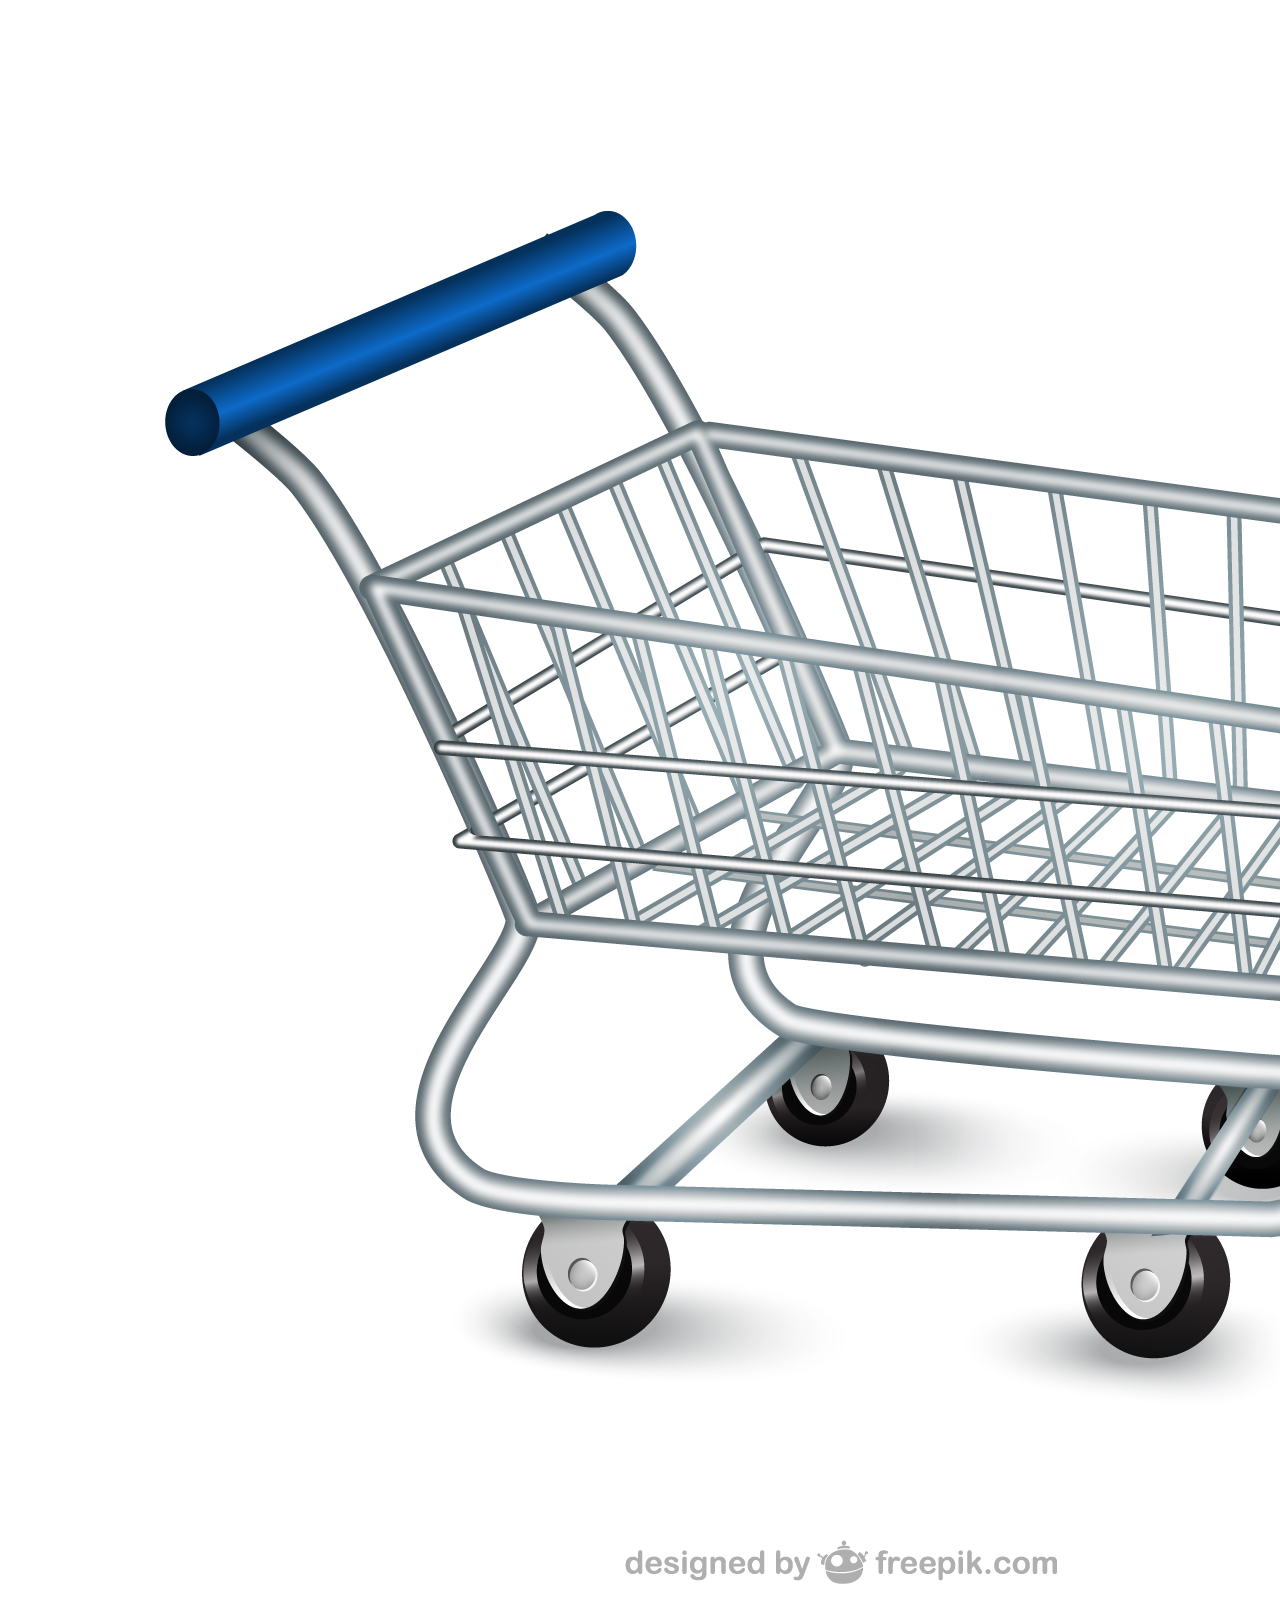
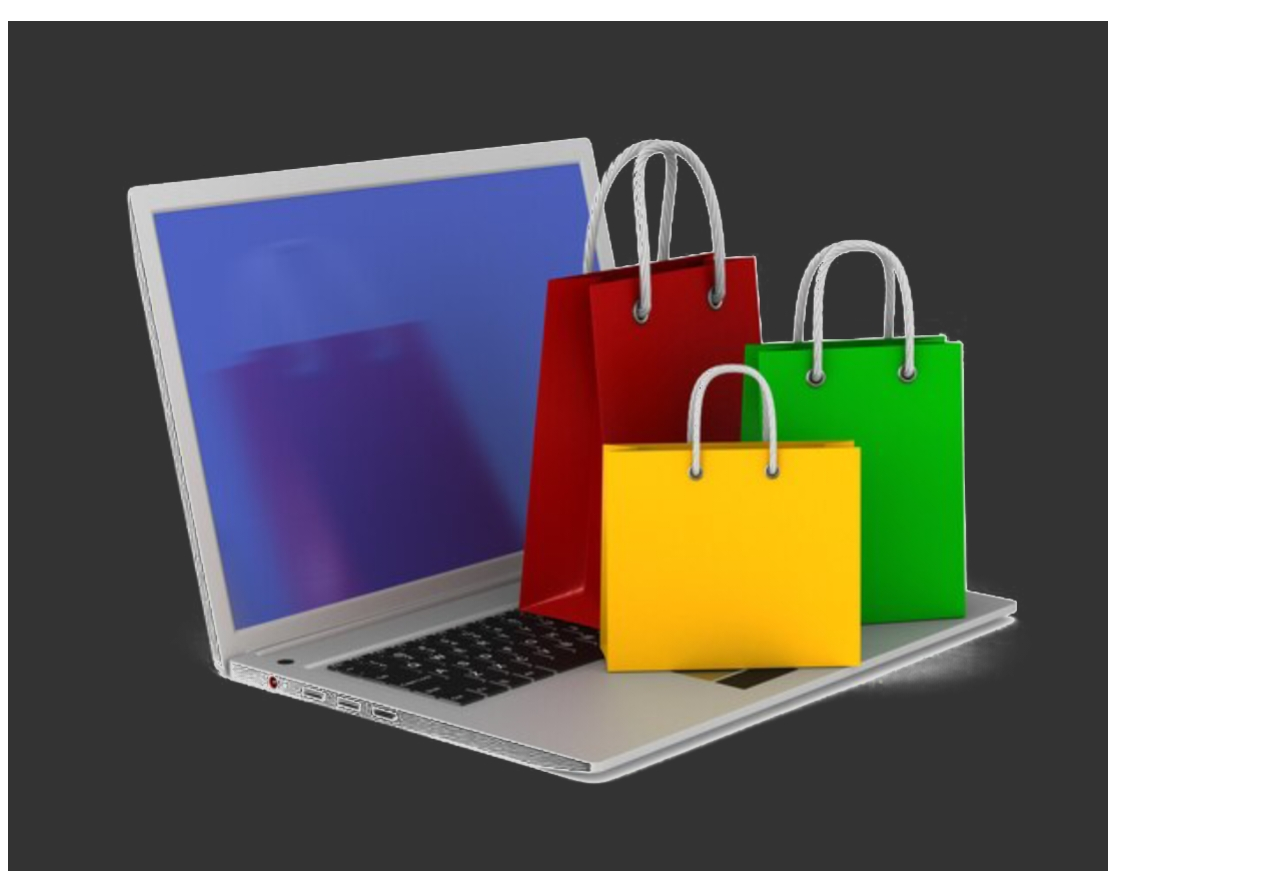
==== commit 9f9167a6: "Update index.html" ====
--- a/index.html
+++ b/index.html
@@ -7,7 +7,7 @@
   <link rel="stylesheet" href="./style.css">
 </head>
 <body>
-  <h1>Images Libary</h1>
+  <h1>This is the images libary for ShopNow, not a website</h1>
   <img src="download (1).jpeg">
   <img src="close.png">
   <img src="apex1.jpg">
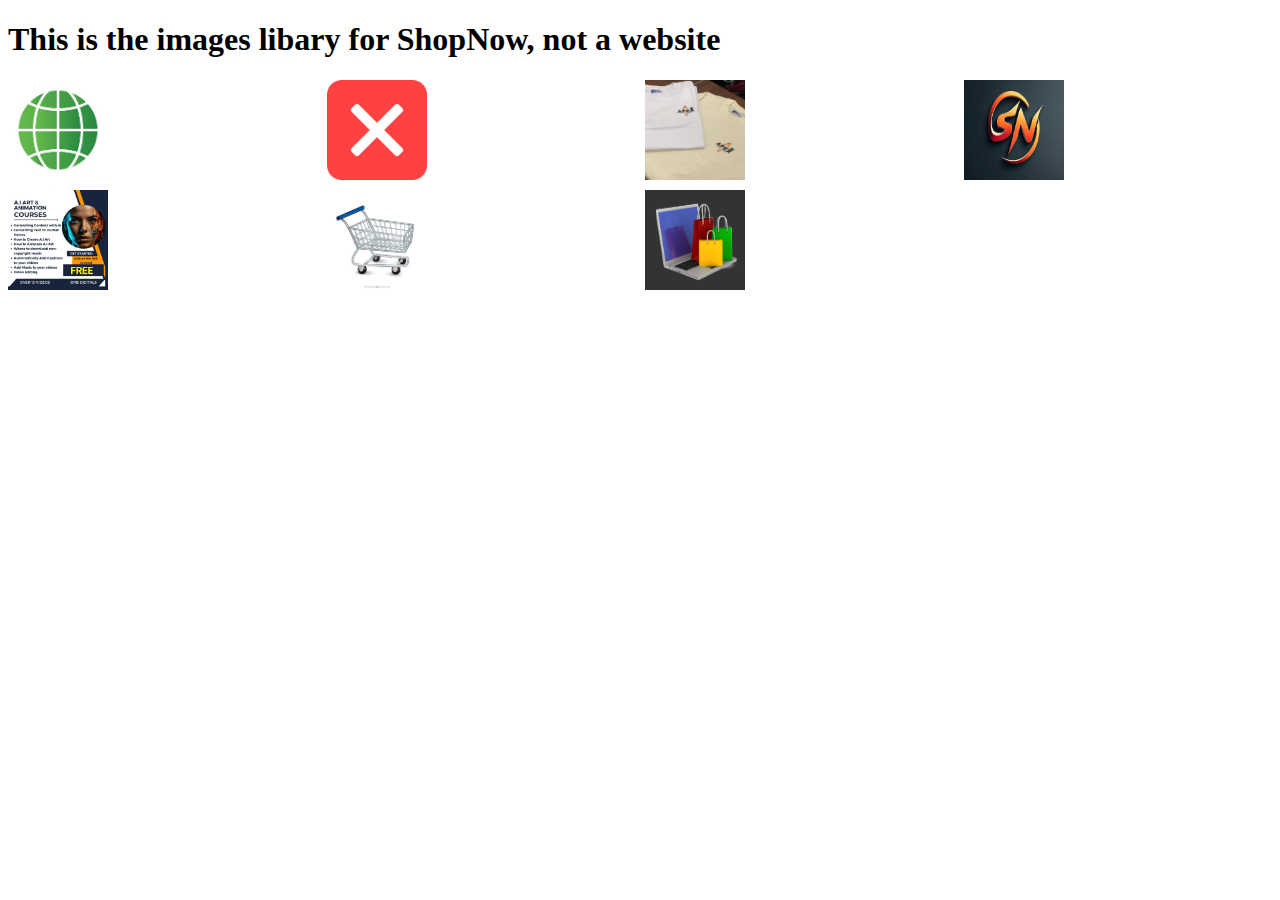
==== commit 1e20018c: "Update index.html" ====
--- a/index.html
+++ b/index.html
@@ -8,12 +8,14 @@
 </head>
 <body>
   <h1>This is the images libary for ShopNow, not a website</h1>
-  <img src="download (1).jpeg">
-  <img src="close.png">
-  <img src="apex1.jpg">
-  <img src="IMG-20241201-WA0053_1.jpg">
-  <img src="ai-course.jpg">
-  <img src="cart.jpg">
-  <img src="headerimg.jpg">
+  <div class="body">
+    <img src="download (1).jpeg">
+    <img src="close.png">
+    <img src="apex1.jpg">
+    <img src="IMG-20241201-WA0053_1.jpg">
+    <img src="ai-course.jpg">
+    <img src="cart.jpg">
+    <img src="headerimg.jpg">
+  </div>
 </body>
 </html>
--- a/style.css
+++ b/style.css
@@ -0,0 +1,11 @@
+.body {
+  display: grid;
+  grid-template-columns: repeat(4, 1fr);
+  column-gap: 10px;
+  row-gap: 10px;
+}
+
+.body img {
+  height: 100px;
+  width: 100px;
+}
